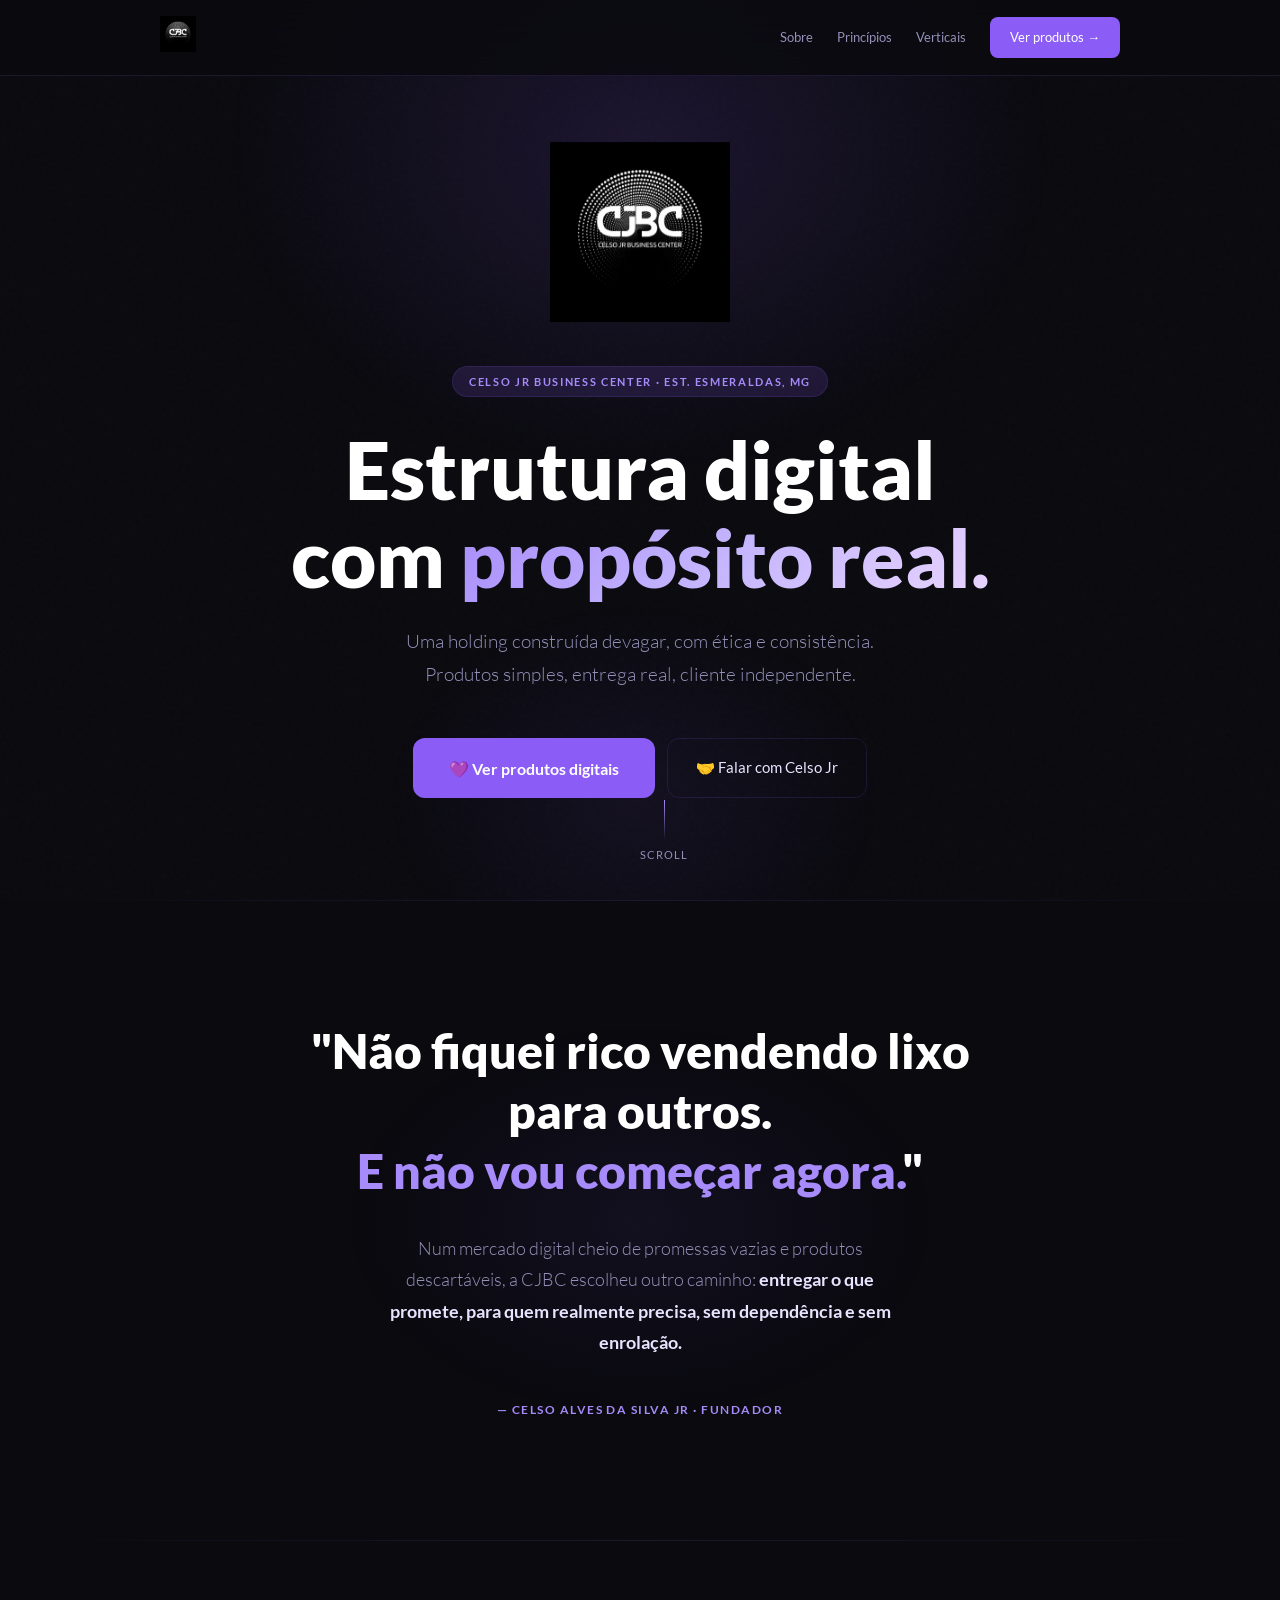
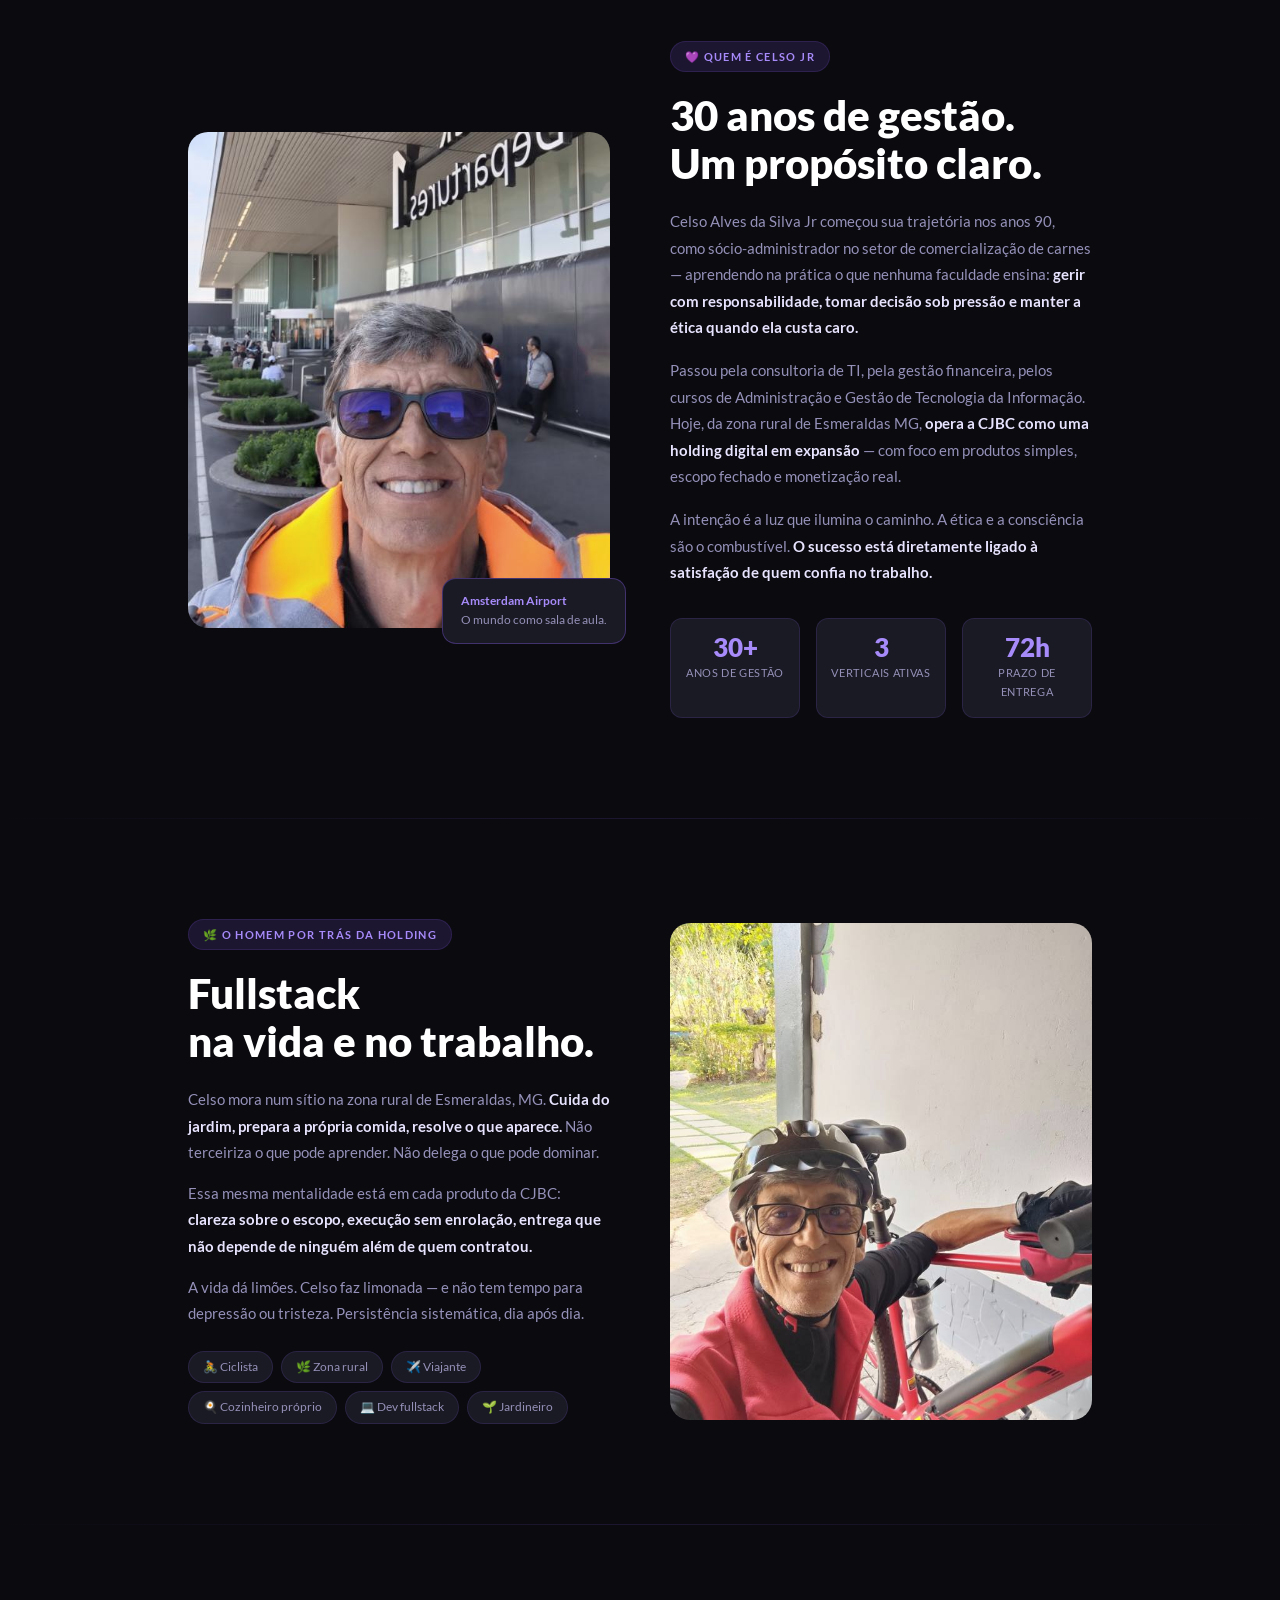
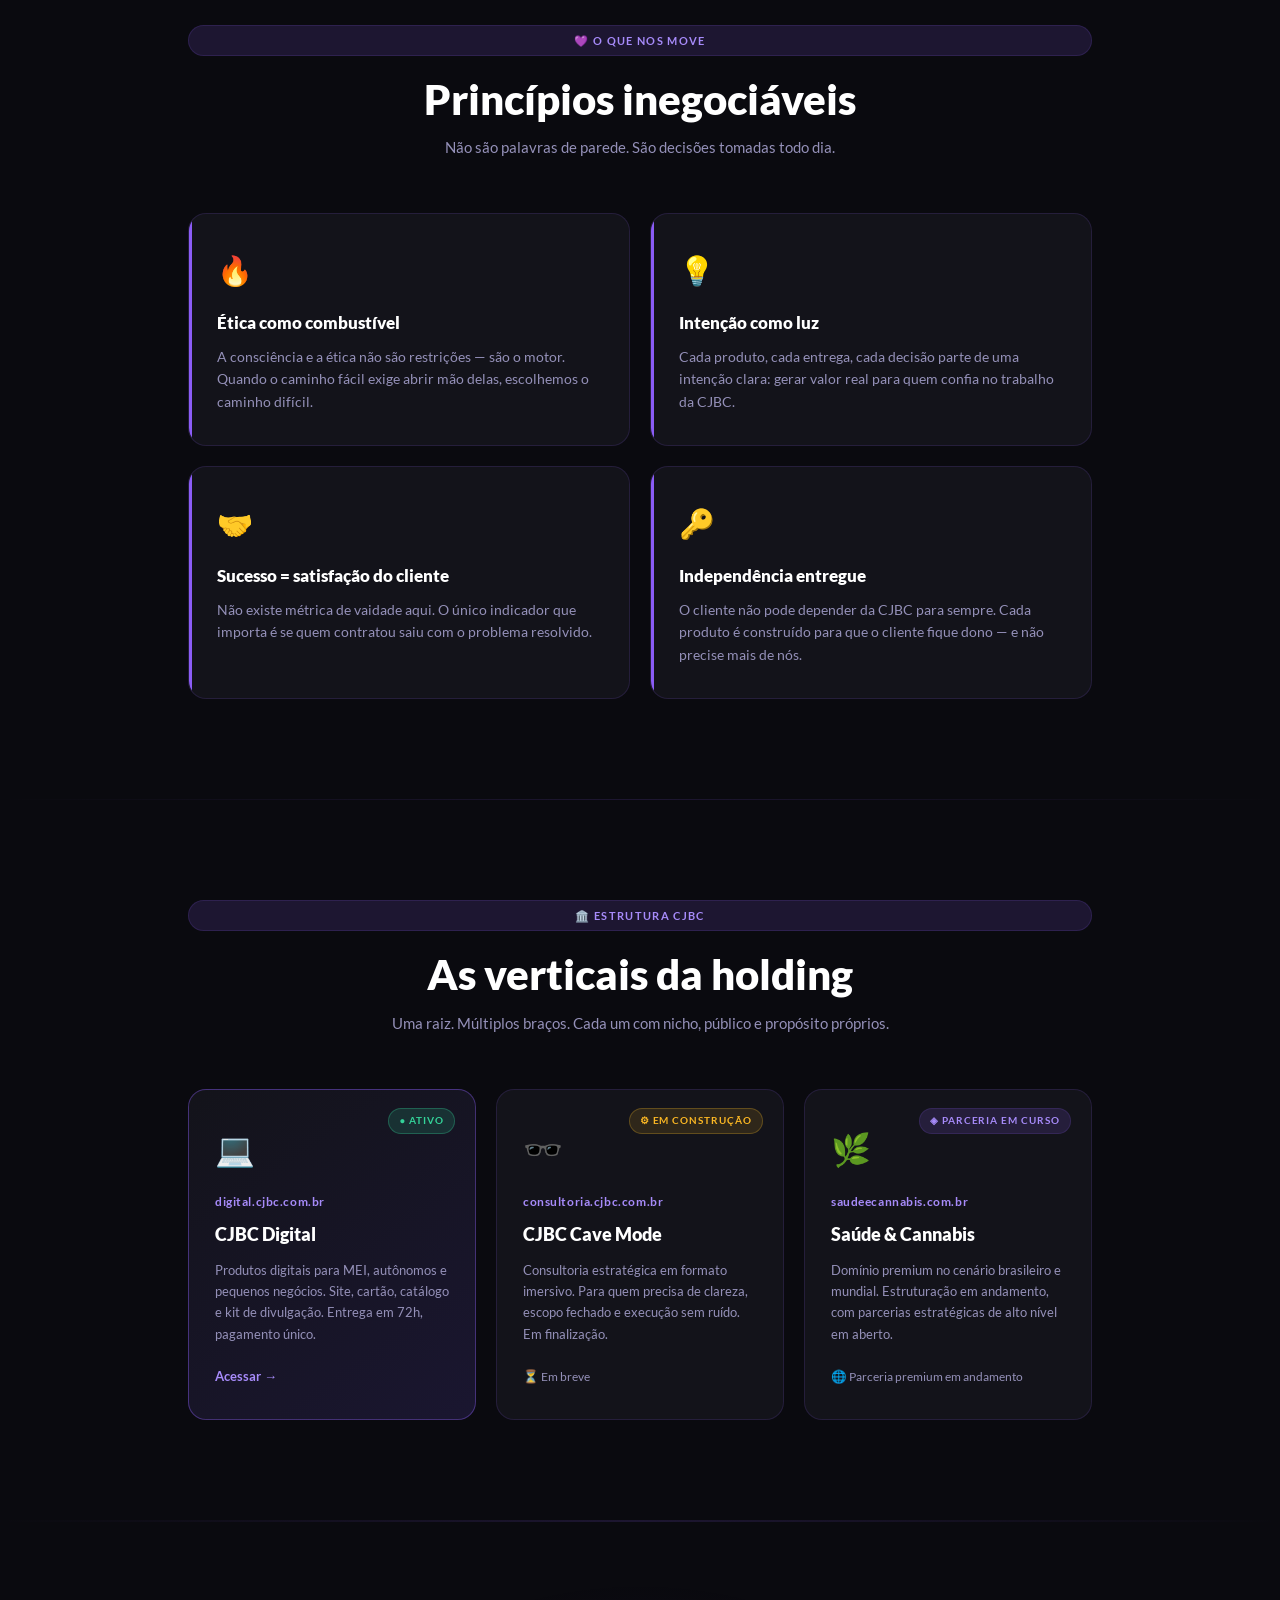
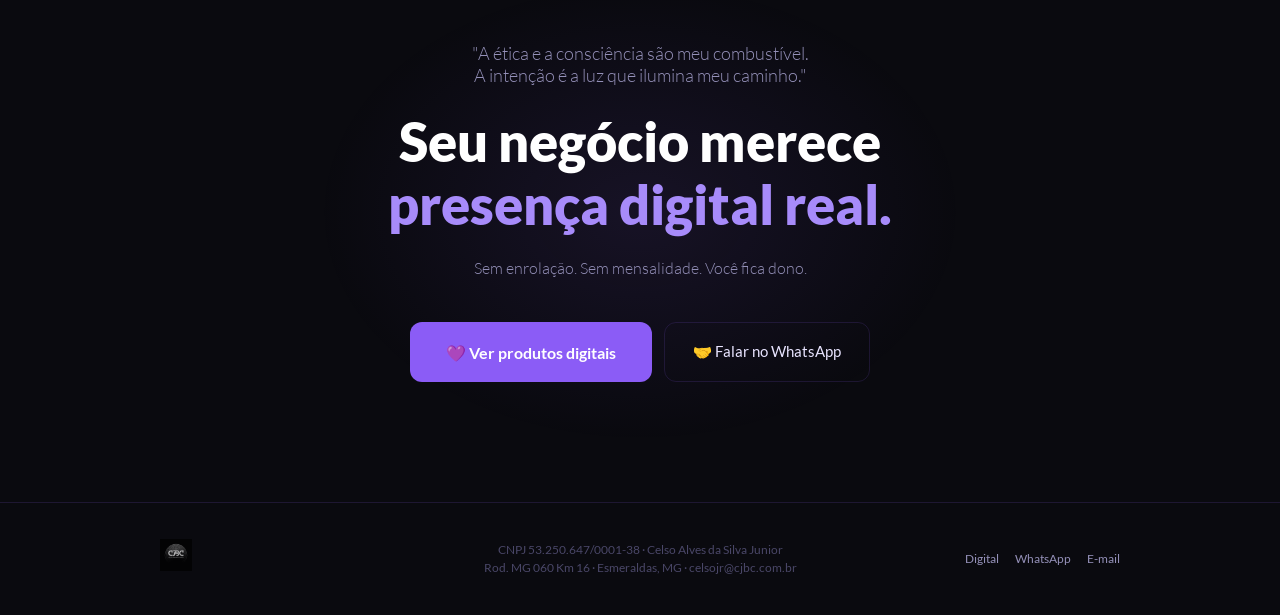
==== cjbc-institucional/index.html @ 446f94c6 "Add files via upload Pacote inicial CJBC Sites - Cloudflare Pages" ====
<!DOCTYPE html>
<html lang="pt-BR">
<head>
  <meta charset="UTF-8" />
  <meta name="viewport" content="width=device-width, initial-scale=1.0" />
  <title>CJBC | Celso Jr Business Center — Estrutura digital com propósito</title>
  <meta name="description" content="CJBC é uma holding digital fundada por Celso Alves da Silva Jr. Ética, clareza e entrega real. Zona rural de Esmeraldas, MG." />
  <style>
@font-face {
  font-family: 'Lato';
  font-style: normal;
  font-weight: 300;
  src: url('[data-uri]') format('woff2');
}
@font-face {
  font-family: 'Lato';
  font-style: normal;
  font-weight: 400;
  src: url('[data-uri]') format('woff2');
}
@font-face {
  font-family: 'Lato';
  font-style: normal;
  font-weight: 700;
  src: url('[data-uri]') format('woff2');
}
@font-face {
  font-family: 'Lato';
  font-style: normal;
  font-weight: 900;
  src: url('[data-uri]') format('woff2');
}


    *, *::before, *::after { box-sizing: border-box; margin: 0; padding: 0; }
    html { scroll-behavior: smooth; }
    body {
      font-family: 'Lato', sans-serif;
      background: #0A0A0F;
      color: #E8E4FF;
      overflow-x: hidden;
      line-height: 1.7;
    }

    :root {
      --purple: #8B5CF6;
      --purple-light: #A78BFA;
      --purple-dim: rgba(139,92,246,0.15);
      --purple-glow: rgba(139,92,246,0.3);
      --white: #FFFFFF;
      --off-white: #E8E4FF;
      --text-muted: #9490B8;
      --dark: #0A0A0F;
      --dark-2: #13131A;
      --dark-3: #1A1A24;
      --border: rgba(139,92,246,0.15);
    }

    .container { max-width: 960px; margin: 0 auto; padding: 0 28px; }
    a { text-decoration: none; color: inherit; }

    /* NOISE */
    body::before {
      content: ''; position: fixed; inset: 0;
      background-image: url("data:image/svg+xml,%3Csvg viewBox='0 0 256 256' xmlns='http://www.w3.org/2000/svg'%3E%3Cfilter id='n'%3E%3CfeTurbulence type='fractalNoise' baseFrequency='0.9' numOctaves='4' stitchTiles='stitch'/%3E%3C/filter%3E%3Crect width='100%25' height='100%25' filter='url(%23n)' opacity='0.035'/%3E%3C/svg%3E");
      pointer-events: none; z-index: 0; opacity: 0.6;
    }

    /* NAV */
    nav {
      position: fixed; top: 0; width: 100%; z-index: 100;
      background: rgba(10,10,15,0.82);
      backdrop-filter: blur(20px);
      border-bottom: 1px solid var(--border);
      padding: 16px 28px;
      transition: background 0.3s;
    }
    .nav-inner {
      max-width: 960px; margin: 0 auto;
      display: flex; align-items: center; justify-content: space-between;
    }
    .nav-logo img { height: 36px; width: auto; }
    .nav-links { display: flex; align-items: center; gap: 24px; }
    .nav-links a {
      font-size: 0.82rem; color: var(--text-muted);
      transition: color 0.2s; font-weight: 400;
    }
    .nav-links a:hover { color: var(--purple-light); }
    .nav-cta {
      background: var(--purple); color: #fff !important;
      font-size: 0.8rem; font-weight: 700;
      padding: 9px 20px; border-radius: 8px;
      transition: all 0.2s;
    }
    .nav-cta:hover { background: var(--purple-light) !important; transform: translateY(-1px); }
    @media(max-width:640px) {
      .nav-links a:not(.nav-cta) { display: none; }
    }

    /* ── HERO ── */
    .hero {
      min-height: 100vh;
      display: flex; flex-direction: column;
      align-items: center; justify-content: center;
      text-align: center;
      padding: 120px 28px 80px;
      position: relative; overflow: hidden;
    }
    .hero-glow-1 {
      position: absolute; top: -200px; left: 50%;
      transform: translateX(-50%);
      width: 900px; height: 700px;
      background: radial-gradient(ellipse, rgba(139,92,246,0.14) 0%, transparent 65%);
      pointer-events: none;
    }
    .hero-glow-2 {
      position: absolute; bottom: -100px; left: 30%;
      width: 500px; height: 400px;
      background: radial-gradient(ellipse, rgba(139,92,246,0.08) 0%, transparent 70%);
      pointer-events: none;
    }
    .hero-logo {
      width: min(180px, 40vw);
      margin-bottom: 44px;
      opacity: 0.95;
      animation: fadeUp 0.8s ease both;
    }
    .hero-kicker {
      display: inline-block;
      background: var(--purple-dim);
      border: 1px solid var(--border);
      color: var(--purple-light);
      font-size: 0.7rem; font-weight: 700;
      letter-spacing: 0.15em; text-transform: uppercase;
      padding: 5px 16px; border-radius: 100px;
      margin-bottom: 28px;
      animation: fadeUp 0.8s ease 0.1s both;
    }
    .hero h1 {
      font-size: clamp(2.6rem, 7vw, 5rem);
      font-weight: 900; color: var(--white);
      line-height: 1.1; margin-bottom: 24px;
      animation: fadeUp 0.8s ease 0.2s both;
    }
    .hero h1 em {
      font-style: normal;
      background: linear-gradient(135deg, var(--purple-light), #C4B5FD, #E9D5FF);
      -webkit-background-clip: text; -webkit-text-fill-color: transparent; background-clip: text;
    }
    .hero-sub {
      font-size: clamp(1rem, 2.5vw, 1.2rem);
      color: var(--text-muted); font-weight: 300;
      max-width: 520px; margin: 0 auto 48px;
      animation: fadeUp 0.8s ease 0.3s both;
    }
    .hero-cta-group {
      display: flex; gap: 12px; justify-content: center; flex-wrap: wrap;
      animation: fadeUp 0.8s ease 0.4s both;
    }
    .btn-hero {
      display: inline-flex; align-items: center; gap: 8px;
      background: var(--purple); color: #fff;
      font-family: 'Lato', sans-serif;
      font-size: 1rem; font-weight: 700;
      padding: 16px 36px; border-radius: 12px;
      transition: all 0.2s;
    }
    .btn-hero:hover { background: var(--purple-light); transform: translateY(-2px); box-shadow: 0 8px 30px var(--purple-glow); }
    .btn-ghost {
      display: inline-flex; align-items: center; gap: 8px;
      background: transparent; color: var(--off-white);
      font-size: 0.95rem; font-weight: 400;
      padding: 16px 28px; border-radius: 12px;
      border: 1px solid var(--border);
      transition: all 0.2s;
    }
    .btn-ghost:hover { border-color: var(--purple-light); color: var(--purple-light); }
    .scroll-hint {
      position: absolute; bottom: 36px; left: 50%;
      transform: translateX(-50%);
      display: flex; flex-direction: column; align-items: center; gap: 6px;
      font-size: 0.68rem; color: var(--text-muted);
      letter-spacing: 0.1em; text-transform: uppercase;
      animation: fadeUp 1s ease 0.8s both;
    }
    .scroll-line {
      width: 1px; height: 40px;
      background: linear-gradient(to bottom, var(--purple-light), transparent);
      animation: scrollPulse 2s ease-in-out infinite;
    }
    @keyframes scrollPulse {
      0%, 100% { opacity: 0.3; transform: scaleY(0.8); }
      50% { opacity: 1; transform: scaleY(1); }
    }

    /* DIVIDER */
    .divider {
      height: 1px;
      background: linear-gradient(to right, transparent, var(--border), transparent);
    }

    /* ── MANIFESTO ── */
    .manifesto-section {
      padding: 120px 28px;
      text-align: center;
      position: relative;
    }
    .manifesto-glow {
      position: absolute; top: 50%; left: 50%;
      transform: translate(-50%, -50%);
      width: 600px; height: 400px;
      background: radial-gradient(ellipse, rgba(139,92,246,0.07) 0%, transparent 70%);
      pointer-events: none;
    }
    .manifesto-quote {
      font-size: clamp(1.6rem, 4.5vw, 3rem);
      font-weight: 900; color: var(--white);
      line-height: 1.25; max-width: 760px; margin: 0 auto 32px;
    }
    .manifesto-quote .destaque {
      color: var(--purple-light);
    }
    .manifesto-sub {
      font-size: clamp(0.95rem, 2vw, 1.1rem);
      color: var(--text-muted); font-weight: 300;
      max-width: 540px; margin: 0 auto;
      line-height: 1.75;
    }
    .manifesto-assinatura {
      margin-top: 40px;
      font-size: 0.78rem;
      color: var(--purple-light);
      letter-spacing: 0.12em;
      text-transform: uppercase;
      font-weight: 700;
    }

    /* ── SOBRE ── */
    .sobre-section { padding: 100px 0; }
    .sobre-grid {
      display: grid;
      grid-template-columns: 1fr 1fr;
      gap: 60px;
      align-items: center;
    }
    @media(max-width: 700px) {
      .sobre-grid { grid-template-columns: 1fr; gap: 40px; }
    }
    .sobre-foto {
      position: relative;
    }
    .sobre-foto img {
      width: 100%;
      border-radius: 20px;
      display: block;
      object-fit: cover;
      aspect-ratio: 0.85;
      filter: grayscale(15%);
      transition: filter 0.4s;
    }
    .sobre-foto:hover img { filter: grayscale(0%); }
    .sobre-foto-badge {
      position: absolute;
      bottom: -16px; right: -16px;
      background: var(--dark-3);
      border: 1px solid rgba(139,92,246,0.35);
      border-radius: 14px;
      padding: 14px 18px;
      font-size: 0.75rem;
      color: var(--text-muted);
      line-height: 1.4;
    }
    .sobre-foto-badge strong { color: var(--purple-light); font-weight: 700; display: block; margin-bottom: 2px; }
    .sobre-texto { }
    .sobre-kicker {
      display: inline-block;
      background: var(--purple-dim);
      border: 1px solid var(--border);
      color: var(--purple-light);
      font-size: 0.7rem; font-weight: 700;
      letter-spacing: 0.12em; text-transform: uppercase;
      padding: 5px 14px; border-radius: 100px;
      margin-bottom: 20px;
    }
    .sobre-texto h2 {
      font-size: clamp(1.8rem, 4vw, 2.6rem);
      font-weight: 900; color: var(--white);
      line-height: 1.15; margin-bottom: 20px;
    }
    .sobre-texto p {
      font-size: 0.95rem; color: var(--text-muted);
      line-height: 1.75; margin-bottom: 16px;
    }
    .sobre-texto p strong { color: var(--off-white); font-weight: 700; }
    .sobre-stats {
      display: grid; grid-template-columns: repeat(3, 1fr);
      gap: 16px; margin-top: 32px;
    }
    .stat {
      background: var(--dark-3);
      border: 1px solid var(--border);
      border-radius: 12px;
      padding: 16px 12px;
      text-align: center;
    }
    .stat-val {
      font-family: 'Lato', sans-serif;
      font-size: 1.6rem; font-weight: 900;
      color: var(--purple-light); line-height: 1;
      margin-bottom: 4px;
    }
    .stat-label {
      font-size: 0.68rem; color: var(--text-muted);
      letter-spacing: 0.06em; text-transform: uppercase;
    }

    /* ── LIFESTYLE ── */
    .lifestyle-section { padding: 100px 0; }
    .lifestyle-grid {
      display: grid;
      grid-template-columns: 1fr 1fr;
      gap: 60px;
      align-items: center;
    }
    @media(max-width: 700px) {
      .lifestyle-grid { grid-template-columns: 1fr; gap: 40px; }
      .lifestyle-foto { order: -1; }
    }
    .lifestyle-texto .sobre-kicker { display: inline-block; }
    .lifestyle-texto h2 {
      font-size: clamp(1.8rem, 4vw, 2.6rem);
      font-weight: 900; color: var(--white);
      line-height: 1.15; margin-bottom: 20px;
    }
    .lifestyle-texto p {
      font-size: 0.95rem; color: var(--text-muted);
      line-height: 1.75; margin-bottom: 14px;
    }
    .lifestyle-texto p strong { color: var(--off-white); font-weight: 700; }
    .lifestyle-chips {
      display: flex; flex-wrap: wrap; gap: 8px; margin-top: 24px;
    }
    .chip {
      background: var(--dark-3);
      border: 1px solid var(--border);
      border-radius: 100px;
      font-size: 0.75rem; color: var(--text-muted);
      padding: 5px 14px;
    }
    .lifestyle-foto img {
      width: 100%; border-radius: 20px;
      object-fit: cover; aspect-ratio: 0.85;
      display: block;
      filter: grayscale(10%);
      transition: filter 0.4s;
    }
    .lifestyle-foto:hover img { filter: grayscale(0%); }

    /* ── PRINCIPIOS ── */
    .principios-section { padding: 100px 0; }
    .principios-section h2 {
      font-size: clamp(1.8rem, 4vw, 2.6rem);
      font-weight: 900; color: var(--white);
      text-align: center; margin-bottom: 12px; line-height: 1.15;
    }
    .principios-sub {
      text-align: center; color: var(--text-muted);
      font-size: 0.95rem; margin-bottom: 52px;
    }
    .principios-grid {
      display: grid; grid-template-columns: repeat(2, 1fr); gap: 20px;
    }
    @media(max-width:540px) { .principios-grid { grid-template-columns: 1fr; } }
    .principio {
      background: var(--dark-2);
      border: 1px solid var(--border);
      border-radius: 18px; padding: 32px 28px;
      position: relative; overflow: hidden;
      transition: border-color 0.25s, transform 0.25s;
    }
    .principio:hover {
      border-color: rgba(139,92,246,0.45);
      transform: translateY(-3px);
    }
    .principio::before {
      content: '';
      position: absolute; top: 0; left: 0;
      width: 3px; height: 100%;
      background: var(--purple);
    }
    .principio-icon { font-size: 1.8rem; margin-bottom: 14px; }
    .principio h3 {
      font-size: 1.05rem; font-weight: 900;
      color: var(--white); margin-bottom: 8px;
    }
    .principio p {
      font-size: 0.88rem; color: var(--text-muted); line-height: 1.6;
    }

    /* ── HOLDING ── */
    .holding-section { padding: 100px 0; }
    .holding-section h2 {
      font-size: clamp(1.8rem, 4vw, 2.6rem);
      font-weight: 900; color: var(--white);
      text-align: center; margin-bottom: 12px; line-height: 1.15;
    }
    .holding-sub {
      text-align: center; color: var(--text-muted);
      font-size: 0.95rem; margin-bottom: 52px;
    }
    .holding-grid {
      display: grid; grid-template-columns: repeat(3, 1fr); gap: 20px;
    }
    @media(max-width: 700px) { .holding-grid { grid-template-columns: 1fr; } }
    .braco {
      background: var(--dark-2);
      border: 1px solid var(--border);
      border-radius: 18px; padding: 32px 26px;
      display: flex; flex-direction: column;
      transition: border-color 0.25s, transform 0.25s;
      position: relative; overflow: hidden;
    }
    .braco:hover {
      transform: translateY(-4px);
    }
    .braco.ativo {
      border-color: rgba(139,92,246,0.4);
      background: linear-gradient(145deg, #13131A 0%, #1A1630 100%);
    }
    .braco.ativo:hover { border-color: rgba(139,92,246,0.7); }
    .braco-status {
      position: absolute; top: 18px; right: 20px;
      font-size: 0.6rem; font-weight: 700;
      letter-spacing: 0.1em; text-transform: uppercase;
      padding: 4px 10px; border-radius: 100px;
    }
    .status-ativo { background: rgba(52,211,153,0.15); color: #34D399; border: 1px solid rgba(52,211,153,0.3); }
    .status-construcao { background: rgba(251,191,36,0.12); color: #FBB724; border: 1px solid rgba(251,191,36,0.25); }
    .status-parceria { background: rgba(139,92,246,0.15); color: var(--purple-light); border: 1px solid var(--border); }
    .braco-icon { font-size: 2rem; margin-bottom: 16px; }
    .braco-url {
      font-size: 0.72rem; color: var(--purple-light);
      font-weight: 700; letter-spacing: 0.05em;
      margin-bottom: 8px;
    }
    .braco h3 {
      font-size: 1.1rem; font-weight: 900;
      color: var(--white); margin-bottom: 10px;
    }
    .braco p {
      font-size: 0.83rem; color: var(--text-muted);
      line-height: 1.6; flex: 1;
    }
    .braco-link {
      display: inline-flex; align-items: center; gap: 6px;
      margin-top: 20px;
      font-size: 0.82rem; font-weight: 700;
      color: var(--purple-light);
      transition: gap 0.2s;
    }
    .braco-link:hover { gap: 10px; }
    .braco-em-breve {
      display: inline-flex; align-items: center; gap: 6px;
      margin-top: 20px;
      font-size: 0.78rem; color: var(--text-muted);
    }



    /* ── CTA FINAL ── */
    .cta-section {
      padding: 120px 28px;
      text-align: center;
      position: relative;
    }
    .cta-glow {
      position: absolute; top: 50%; left: 50%;
      transform: translate(-50%, -50%);
      width: 700px; height: 500px;
      background: radial-gradient(ellipse, rgba(139,92,246,0.1) 0%, transparent 65%);
      pointer-events: none;
    }
    .cta-inner {
      position: relative; z-index: 1;
    }
    .cta-last-line {
      font-size: clamp(1.8rem, 5vw, 3.4rem);
      font-weight: 900; color: var(--white);
      line-height: 1.15; margin-bottom: 20px;
      max-width: 680px; margin-left: auto; margin-right: auto;
    }
    .cta-last-line em {
      font-style: normal; color: var(--purple-light);
    }
    .cta-last-sub {
      font-size: 1rem; color: var(--text-muted);
      margin-bottom: 40px; font-weight: 300;
    }

    /* FOOTER */
    footer {
      border-top: 1px solid var(--border);
      padding: 36px 28px;
    }
    .footer-inner {
      max-width: 960px; margin: 0 auto;
      display: grid; grid-template-columns: 1fr auto 1fr;
      align-items: center; gap: 20px;
    }
    @media(max-width:640px) {
      .footer-inner { grid-template-columns: 1fr; text-align: center; }
    }
    .footer-logo img { height: 32px; width: auto; opacity: 0.7; }
    .footer-center { text-align: center; }
    .footer-center p { font-size: 0.72rem; color: #4A4768; line-height: 1.6; }
    .footer-links {
      display: flex; gap: 16px; justify-content: flex-end; flex-wrap: wrap;
    }
    .footer-links a {
      font-size: 0.78rem; color: var(--text-muted);
      transition: color 0.2s;
    }
    .footer-links a:hover { color: var(--purple-light); }

    /* ANIMATIONS */
    @keyframes fadeUp {
      from { opacity: 0; transform: translateY(28px); }
      to   { opacity: 1; transform: translateY(0); }
    }

    /* SCROLL REVEAL */
    .reveal {
      opacity: 0; transform: translateY(32px);
      transition: opacity 0.7s ease, transform 0.7s ease;
    }
    .reveal.visible {
      opacity: 1; transform: translateY(0);
    }
    .reveal-delay-1 { transition-delay: 0.1s; }
    .reveal-delay-2 { transition-delay: 0.2s; }
    .reveal-delay-3 { transition-delay: 0.3s; }

    @media(max-width:600px) {
      .hero { padding: 100px 20px 70px; }
    }
  </style>
</head>
<body>

<!-- NAV -->
<nav>
  <div class="nav-inner">
    <div class="nav-logo">
      <img src="[data-uri]" alt="CJBC Logo" />
    </div>
    <div class="nav-links">
      <a href="#sobre">Sobre</a>
      <a href="#principios">Princípios</a>
      <a href="#holding">Verticais</a>
      <a class="nav-cta"
         href="https://digital.cjbc.com.br?utm_source=institucional&utm_medium=nav&utm_campaign=cjbc"
         target="_blank" rel="noopener">
        Ver produtos →
      </a>
    </div>
  </div>
</nav>

<!-- ── HERO ── -->
<section class="hero">
  <div class="hero-glow-1"></div>
  <div class="hero-glow-2"></div>
  <img class="hero-logo" src="[data-uri]" alt="CJBC" />
  <div class="hero-kicker">Celso Jr Business Center · Est. Esmeraldas, MG</div>
  <h1>Estrutura digital<br />com <em>propósito real.</em></h1>
  <p class="hero-sub">
    Uma holding construída devagar, com ética e consistência.
    Produtos simples, entrega real, cliente independente.
  </p>
  <div class="hero-cta-group">
    <a class="btn-hero"
       href="https://digital.cjbc.com.br?utm_source=institucional&utm_medium=hero&utm_campaign=cjbc"
       target="_blank" rel="noopener">
      💜 Ver produtos digitais
    </a>
    <a class="btn-ghost"
       href="https://wa.me/5531972219836?text=Ol%C3%A1%21+Vim+pelo+site+cjbc.com.br"
       target="_blank" rel="noopener">
      🤝 Falar com Celso Jr
    </a>
  </div>
  <div class="scroll-hint">
    <div class="scroll-line"></div>
    scroll
  </div>
</section>

<div class="divider"></div>

<!-- ── MANIFESTO ── -->
<section class="manifesto-section">
  <div class="manifesto-glow"></div>
  <div class="container">
    <div class="manifesto-quote reveal">
      "Não fiquei rico vendendo lixo para outros.<br />
      <span class="destaque">E não vou começar agora.</span>"
    </div>
    <p class="manifesto-sub reveal reveal-delay-1">
      Num mercado digital cheio de promessas vazias e produtos descartáveis,
      a CJBC escolheu outro caminho:
      <strong style="color:var(--off-white)">entregar o que promete, para quem realmente precisa,
      sem dependência e sem enrolação.</strong>
    </p>
    <div class="manifesto-assinatura reveal reveal-delay-2">
      — Celso Alves da Silva Jr · Fundador
    </div>
  </div>
</section>

<div class="divider"></div>

<!-- ── SOBRE ── -->
<section class="sobre-section" id="sobre">
  <div class="container">
    <div class="sobre-grid">
      <div class="sobre-foto reveal">
        <img src="[data-uri]" alt="Celso Jr — Aeroporto de Amsterdam" />
        <div class="sobre-foto-badge">
          <strong>Amsterdam Airport</strong>
          O mundo como sala de aula.
        </div>
      </div>
      <div class="sobre-texto">
        <div class="sobre-kicker reveal">💜 Quem é Celso Jr</div>
        <h2 class="reveal reveal-delay-1">30 anos de gestão.<br />Um propósito claro.</h2>
        <p class="reveal reveal-delay-1">
          Celso Alves da Silva Jr começou sua trajetória nos anos 90,
          como sócio-administrador no setor de comercialização de carnes —
          aprendendo na prática o que nenhuma faculdade ensina:
          <strong>gerir com responsabilidade, tomar decisão sob pressão e
          manter a ética quando ela custa caro.</strong>
        </p>
        <p class="reveal reveal-delay-2">
          Passou pela consultoria de TI, pela gestão financeira, pelos cursos de
          Administração e Gestão de Tecnologia da Informação.
          Hoje, da zona rural de Esmeraldas MG,
          <strong>opera a CJBC como uma holding digital em expansão</strong> —
          com foco em produtos simples, escopo fechado e monetização real.
        </p>
        <p class="reveal reveal-delay-2">
          A intenção é a luz que ilumina o caminho.
          A ética e a consciência são o combustível.
          <strong>O sucesso está diretamente ligado à satisfação de quem confia no trabalho.</strong>
        </p>
        <div class="sobre-stats reveal reveal-delay-3">
          <div class="stat">
            <div class="stat-val">30+</div>
            <div class="stat-label">Anos de gestão</div>
          </div>
          <div class="stat">
            <div class="stat-val">3</div>
            <div class="stat-label">Verticais ativas</div>
          </div>
          <div class="stat">
            <div class="stat-val">72h</div>
            <div class="stat-label">Prazo de entrega</div>
          </div>
        </div>
      </div>
    </div>
  </div>
</section>

<div class="divider"></div>

<!-- ── LIFESTYLE ── -->
<section class="lifestyle-section">
  <div class="container">
    <div class="lifestyle-grid">
      <div class="lifestyle-texto">
        <div class="sobre-kicker reveal">🌿 O homem por trás da holding</div>
        <h2 class="reveal reveal-delay-1">Fullstack<br />na vida e no trabalho.</h2>
        <p class="reveal reveal-delay-1">
          Celso mora num sítio na zona rural de Esmeraldas, MG.
          <strong>Cuida do jardim, prepara a própria comida, resolve o que aparece.</strong>
          Não terceiriza o que pode aprender. Não delega o que pode dominar.
        </p>
        <p class="reveal reveal-delay-2">
          Essa mesma mentalidade está em cada produto da CJBC:
          <strong>clareza sobre o escopo, execução sem enrolação,
          entrega que não depende de ninguém além de quem contratou.</strong>
        </p>
        <p class="reveal reveal-delay-2">
          A vida dá limões. Celso faz limonada —
          e não tem tempo para depressão ou tristeza.
          Persistência sistemática, dia após dia.
        </p>
        <div class="lifestyle-chips reveal reveal-delay-3">
          <span class="chip">🚴 Ciclista</span>
          <span class="chip">🌿 Zona rural</span>
          <span class="chip">✈️ Viajante</span>
          <span class="chip">🍳 Cozinheiro próprio</span>
          <span class="chip">💻 Dev fullstack</span>
          <span class="chip">🌱 Jardineiro</span>
        </div>
      </div>
      <div class="lifestyle-foto reveal reveal-delay-1">
        <img src="[data-uri]" alt="Celso Jr — bike ride no sítio" />
      </div>
    </div>
  </div>
</section>

<div class="divider"></div>

<!-- ── PRINCÍPIOS ── -->
<section class="principios-section" id="principios">
  <div class="container">
    <div class="sobre-kicker reveal" style="display:block;text-align:center">💜 O que nos move</div>
    <h2 class="reveal reveal-delay-1">Princípios inegociáveis</h2>
    <p class="principios-sub reveal reveal-delay-1">Não são palavras de parede. São decisões tomadas todo dia.</p>
    <div class="principios-grid">
      <div class="principio reveal">
        <div class="principio-icon">🔥</div>
        <h3>Ética como combustível</h3>
        <p>A consciência e a ética não são restrições — são o motor. Quando o caminho fácil exige abrir mão delas, escolhemos o caminho difícil.</p>
      </div>
      <div class="principio reveal reveal-delay-1">
        <div class="principio-icon">💡</div>
        <h3>Intenção como luz</h3>
        <p>Cada produto, cada entrega, cada decisão parte de uma intenção clara: gerar valor real para quem confia no trabalho da CJBC.</p>
      </div>
      <div class="principio reveal reveal-delay-2">
        <div class="principio-icon">🤝</div>
        <h3>Sucesso = satisfação do cliente</h3>
        <p>Não existe métrica de vaidade aqui. O único indicador que importa é se quem contratou saiu com o problema resolvido.</p>
      </div>
      <div class="principio reveal reveal-delay-3">
        <div class="principio-icon">🔑</div>
        <h3>Independência entregue</h3>
        <p>O cliente não pode depender da CJBC para sempre. Cada produto é construído para que o cliente fique dono — e não precise mais de nós.</p>
      </div>
    </div>
  </div>
</section>

<div class="divider"></div>

<!-- ── HOLDING ── -->
<section class="holding-section" id="holding">
  <div class="container">
    <div class="sobre-kicker reveal" style="display:block;text-align:center">🏛️ Estrutura CJBC</div>
    <h2 class="reveal reveal-delay-1">As verticais da holding</h2>
    <p class="holding-sub reveal reveal-delay-1">Uma raiz. Múltiplos braços. Cada um com nicho, público e propósito próprios.</p>
    <div class="holding-grid">

      <div class="braco ativo reveal">
        <span class="braco-status status-ativo">● Ativo</span>
        <div class="braco-icon">💻</div>
        <div class="braco-url">digital.cjbc.com.br</div>
        <h3>CJBC Digital</h3>
        <p>Produtos digitais para MEI, autônomos e pequenos negócios. Site, cartão, catálogo e kit de divulgação. Entrega em 72h, pagamento único.</p>
        <a class="braco-link"
           href="https://digital.cjbc.com.br"
           target="_blank" rel="noopener">
          Acessar →
        </a>
      </div>

      <div class="braco reveal reveal-delay-1">
        <span class="braco-status status-construcao">⚙ Em construção</span>
        <div class="braco-icon">🕶️</div>
        <div class="braco-url">consultoria.cjbc.com.br</div>
        <h3>CJBC Cave Mode</h3>
        <p>Consultoria estratégica em formato imersivo. Para quem precisa de clareza, escopo fechado e execução sem ruído. Em finalização.</p>
        <div class="braco-em-breve">⏳ Em breve</div>
      </div>

      <div class="braco reveal reveal-delay-2">
        <span class="braco-status status-parceria">◈ Parceria em curso</span>
        <div class="braco-icon">🌿</div>
        <div class="braco-url">saudeecannabis.com.br</div>
        <h3>Saúde & Cannabis</h3>
        <p>Domínio premium no cenário brasileiro e mundial. Estruturação em andamento, com parcerias estratégicas de alto nível em aberto.</p>
        <div class="braco-em-breve">🌐 Parceria premium em andamento</div>
      </div>

    </div>
  </div>
</section>

<div class="divider"></div>

<div class="divider"></div>

<!-- ── CTA FINAL ── -->
<section class="cta-section">
  <div class="cta-glow"></div>
  <div class="cta-inner container">
    <div class="manifesto-quote reveal" style="font-size:clamp(1rem,1.8vw,1.1rem);color:var(--text-muted);font-weight:300;margin-bottom:24px;max-width:500px;margin-left:auto;margin-right:auto;">
      "A ética e a consciência são meu combustível.<br />A intenção é a luz que ilumina meu caminho."
    </div>
    <div class="cta-last-line reveal reveal-delay-1">
      Seu negócio merece<br /><em>presença digital real.</em>
    </div>
    <p class="cta-last-sub reveal reveal-delay-2">Sem enrolação. Sem mensalidade. Você fica dono.</p>
    <div class="hero-cta-group reveal reveal-delay-2">
      <a class="btn-hero"
         href="https://digital.cjbc.com.br?utm_source=institucional&utm_medium=cta-final&utm_campaign=cjbc"
         target="_blank" rel="noopener">
        💜 Ver produtos digitais
      </a>
      <a class="btn-ghost"
         href="https://wa.me/5531972219836?text=Ol%C3%A1%2C+Celso%21+Vi+o+site+cjbc.com.br+e+quero+conversar."
         target="_blank" rel="noopener">
        🤝 Falar no WhatsApp
      </a>
    </div>
  </div>
</section>

<!-- FOOTER -->
<footer>
  <div class="footer-inner">
    <div class="footer-logo">
      <img src="[data-uri]" alt="CJBC" />
    </div>
    <div class="footer-center">
      <p>CNPJ 53.250.647/0001-38 · Celso Alves da Silva Junior<br />
      Rod. MG 060 Km 16 · Esmeraldas, MG · celsojr@cjbc.com.br</p>
    </div>
    <div class="footer-links">
      <a href="https://digital.cjbc.com.br" target="_blank" rel="noopener">Digital</a>
      <a href="https://wa.me/5531972219836" target="_blank" rel="noopener">WhatsApp</a>
      <a href="mailto:celsojr@cjbc.com.br">E-mail</a>
    </div>
  </div>
</footer>

<script>
  // Scroll reveal
  const reveals = document.querySelectorAll('.reveal');
  const observer = new IntersectionObserver((entries) => {
    entries.forEach(e => {
      if (e.isIntersecting) {
        e.target.classList.add('visible');
        observer.unobserve(e.target);
      }
    });
  }, { threshold: 0.12 });
  reveals.forEach(el => observer.observe(el));
</script>

</body>
</html>
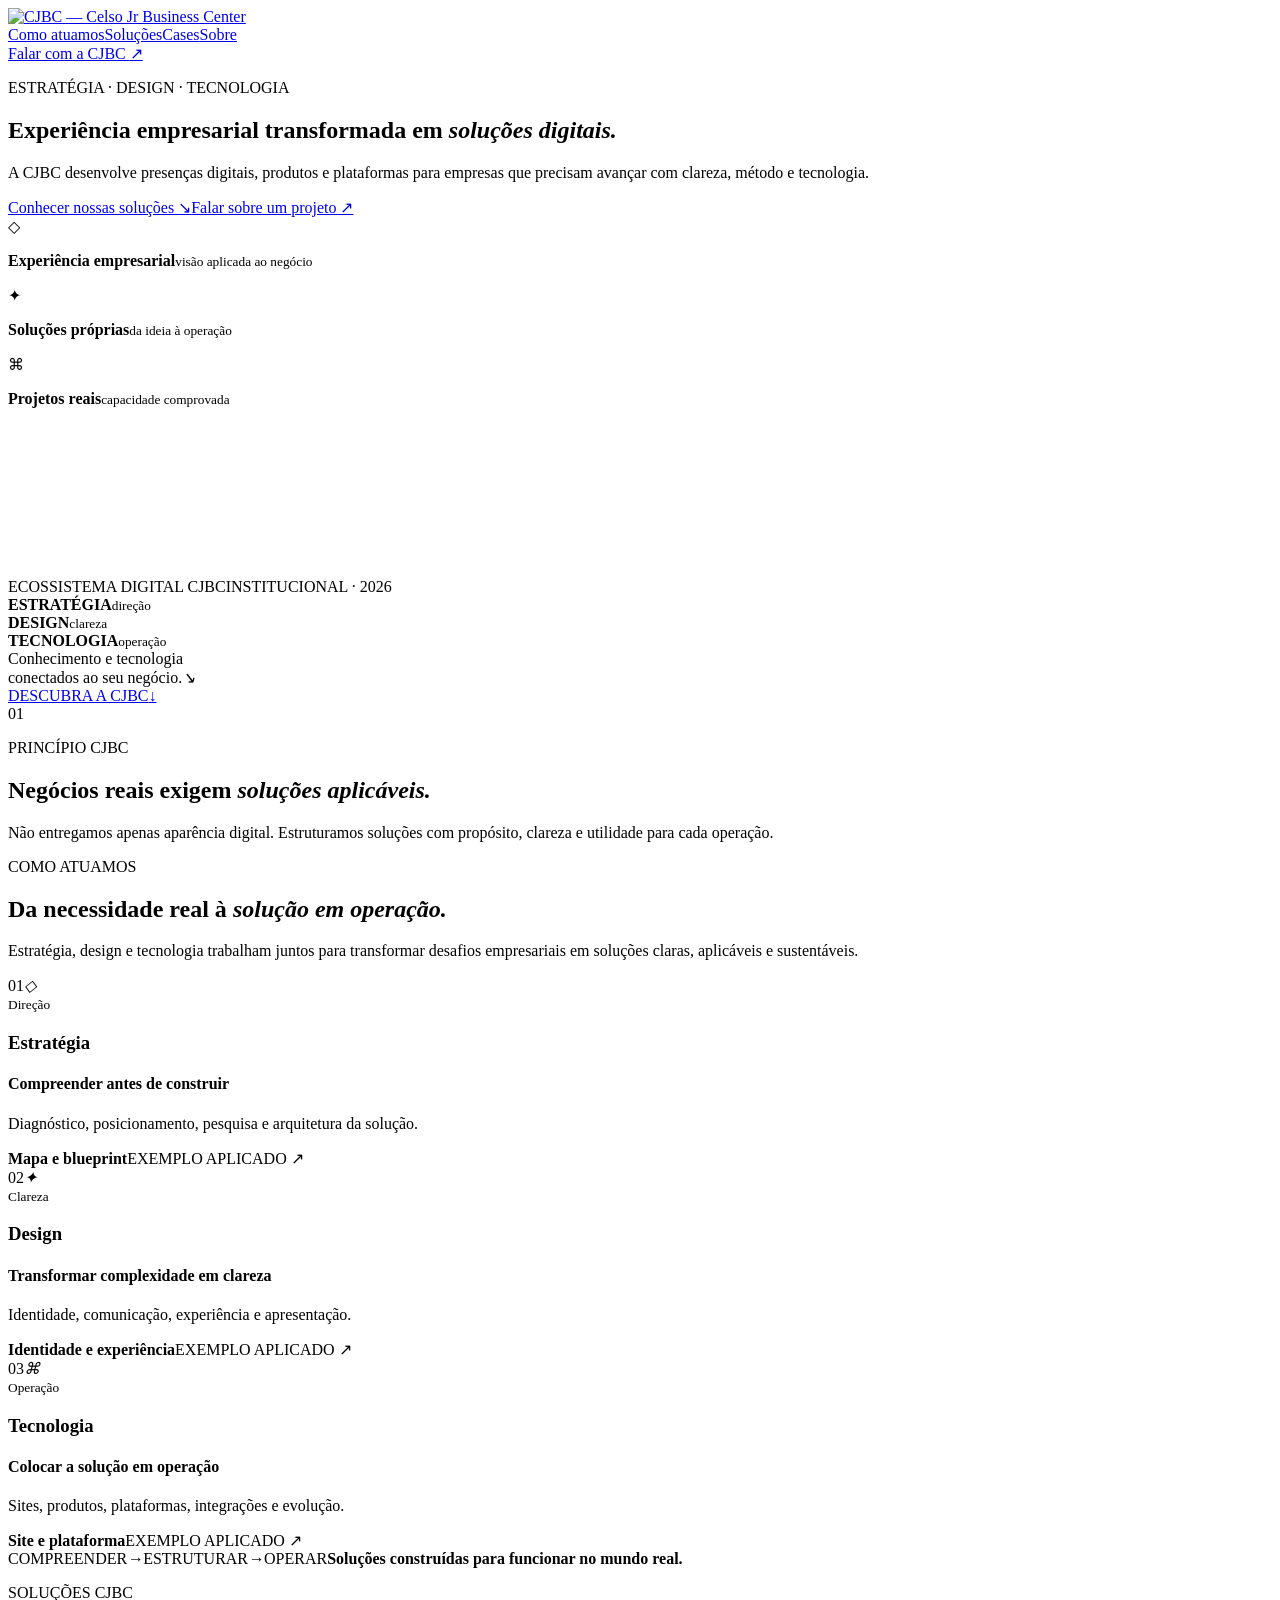
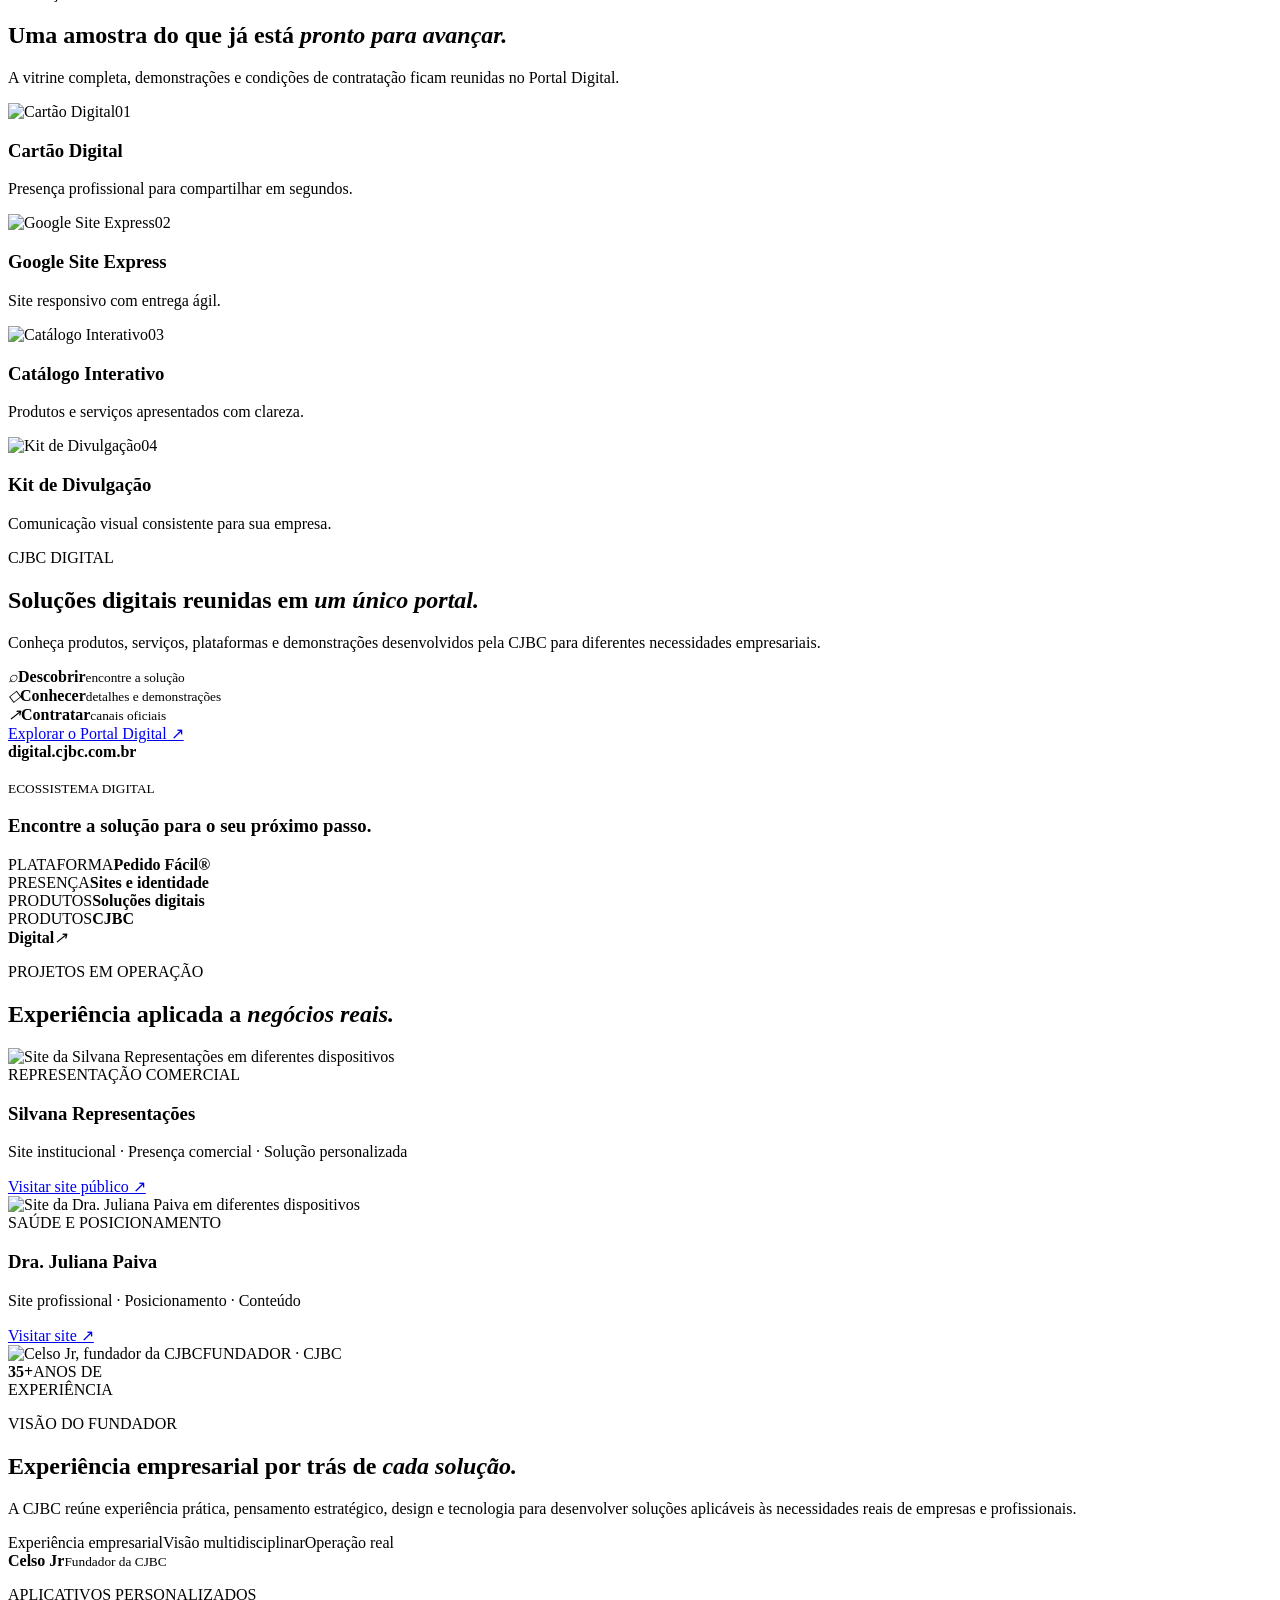
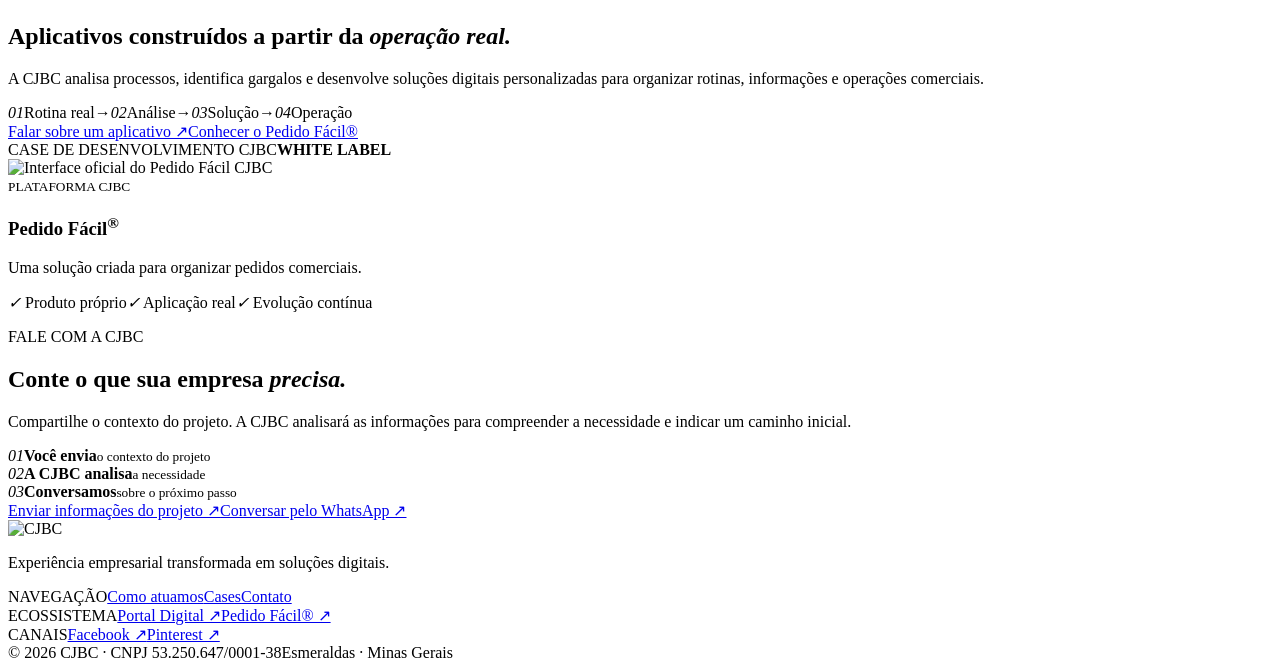
==== commit bb3187ed: "Home institucional V6 para validação" ====
--- a/cjbc-institucional/index.html
+++ b/cjbc-institucional/index.html
@@ -1,855 +1,31 @@
-<!DOCTYPE html>
+<!doctype html>
 <html lang="pt-BR">
 <head>
-  <meta charset="UTF-8" />
-  <meta name="viewport" content="width=device-width, initial-scale=1.0" />
-  <title>CJBC | Celso Jr Business Center — Estrutura digital com propósito</title>
-  <meta name="description" content="CJBC é uma holding digital fundada por Celso Alves da Silva Jr. Ética, clareza e entrega real. Zona rural de Esmeraldas, MG." />
-  <style>
-@font-face {
-  font-family: 'Lato';
-  font-style: normal;
-  font-weight: 300;
-  src: url('[data-uri]') format('woff2');
-}
-@font-face {
-  font-family: 'Lato';
-  font-style: normal;
-  font-weight: 400;
-  src: url('[data-uri]') format('woff2');
-}
-@font-face {
-  font-family: 'Lato';
-  font-style: normal;
-  font-weight: 700;
-  src: url('[data-uri]') format('woff2');
-}
-@font-face {
-  font-family: 'Lato';
-  font-style: normal;
-  font-weight: 900;
-  src: url('[data-uri]') format('woff2');
-}
-
-
-    *, *::before, *::after { box-sizing: border-box; margin: 0; padding: 0; }
-    html { scroll-behavior: smooth; }
-    body {
-      font-family: 'Lato', sans-serif;
-      background: #0A0A0F;
-      color: #E8E4FF;
-      overflow-x: hidden;
-      line-height: 1.7;
-    }
-
-    :root {
-      --purple: #8B5CF6;
-      --purple-light: #A78BFA;
-      --purple-dim: rgba(139,92,246,0.15);
-      --purple-glow: rgba(139,92,246,0.3);
-      --white: #FFFFFF;
-      --off-white: #E8E4FF;
-      --text-muted: #9490B8;
-      --dark: #0A0A0F;
-      --dark-2: #13131A;
-      --dark-3: #1A1A24;
-      --border: rgba(139,92,246,0.15);
-    }
-
-    .container { max-width: 960px; margin: 0 auto; padding: 0 28px; }
-    a { text-decoration: none; color: inherit; }
-
-    /* NOISE */
-    body::before {
-      content: ''; position: fixed; inset: 0;
-      background-image: url("data:image/svg+xml,%3Csvg viewBox='0 0 256 256' xmlns='http://www.w3.org/2000/svg'%3E%3Cfilter id='n'%3E%3CfeTurbulence type='fractalNoise' baseFrequency='0.9' numOctaves='4' stitchTiles='stitch'/%3E%3C/filter%3E%3Crect width='100%25' height='100%25' filter='url(%23n)' opacity='0.035'/%3E%3C/svg%3E");
-      pointer-events: none; z-index: 0; opacity: 0.6;
-    }
-
-    /* NAV */
-    nav {
-      position: fixed; top: 0; width: 100%; z-index: 100;
-      background: rgba(10,10,15,0.82);
-      backdrop-filter: blur(20px);
-      border-bottom: 1px solid var(--border);
-      padding: 16px 28px;
-      transition: background 0.3s;
-    }
-    .nav-inner {
-      max-width: 960px; margin: 0 auto;
-      display: flex; align-items: center; justify-content: space-between;
-    }
-    .nav-logo img { height: 36px; width: auto; }
-    .nav-links { display: flex; align-items: center; gap: 24px; }
-    .nav-links a {
-      font-size: 0.82rem; color: var(--text-muted);
-      transition: color 0.2s; font-weight: 400;
-    }
-    .nav-links a:hover { color: var(--purple-light); }
-    .nav-cta {
-      background: var(--purple); color: #fff !important;
-      font-size: 0.8rem; font-weight: 700;
-      padding: 9px 20px; border-radius: 8px;
-      transition: all 0.2s;
-    }
-    .nav-cta:hover { background: var(--purple-light) !important; transform: translateY(-1px); }
-    @media(max-width:640px) {
-      .nav-links a:not(.nav-cta) { display: none; }
-    }
-
-    /* ── HERO ── */
-    .hero {
-      min-height: 100vh;
-      display: flex; flex-direction: column;
-      align-items: center; justify-content: center;
-      text-align: center;
-      padding: 120px 28px 80px;
-      position: relative; overflow: hidden;
-    }
-    .hero-glow-1 {
-      position: absolute; top: -200px; left: 50%;
-      transform: translateX(-50%);
-      width: 900px; height: 700px;
-      background: radial-gradient(ellipse, rgba(139,92,246,0.14) 0%, transparent 65%);
-      pointer-events: none;
-    }
-    .hero-glow-2 {
-      position: absolute; bottom: -100px; left: 30%;
-      width: 500px; height: 400px;
-      background: radial-gradient(ellipse, rgba(139,92,246,0.08) 0%, transparent 70%);
-      pointer-events: none;
-    }
-    .hero-logo {
-      width: min(180px, 40vw);
-      margin-bottom: 44px;
-      opacity: 0.95;
-      animation: fadeUp 0.8s ease both;
-    }
-    .hero-kicker {
-      display: inline-block;
-      background: var(--purple-dim);
-      border: 1px solid var(--border);
-      color: var(--purple-light);
-      font-size: 0.7rem; font-weight: 700;
-      letter-spacing: 0.15em; text-transform: uppercase;
-      padding: 5px 16px; border-radius: 100px;
-      margin-bottom: 28px;
-      animation: fadeUp 0.8s ease 0.1s both;
-    }
-    .hero h1 {
-      font-size: clamp(2.6rem, 7vw, 5rem);
-      font-weight: 900; color: var(--white);
-      line-height: 1.1; margin-bottom: 24px;
-      animation: fadeUp 0.8s ease 0.2s both;
-    }
-    .hero h1 em {
-      font-style: normal;
-      background: linear-gradient(135deg, var(--purple-light), #C4B5FD, #E9D5FF);
-      -webkit-background-clip: text; -webkit-text-fill-color: transparent; background-clip: text;
-    }
-    .hero-sub {
-      font-size: clamp(1rem, 2.5vw, 1.2rem);
-      color: var(--text-muted); font-weight: 300;
-      max-width: 520px; margin: 0 auto 48px;
-      animation: fadeUp 0.8s ease 0.3s both;
-    }
-    .hero-cta-group {
-      display: flex; gap: 12px; justify-content: center; flex-wrap: wrap;
-      animation: fadeUp 0.8s ease 0.4s both;
-    }
-    .btn-hero {
-      display: inline-flex; align-items: center; gap: 8px;
-      background: var(--purple); color: #fff;
-      font-family: 'Lato', sans-serif;
-      font-size: 1rem; font-weight: 700;
-      padding: 16px 36px; border-radius: 12px;
-      transition: all 0.2s;
-    }
-    .btn-hero:hover { background: var(--purple-light); transform: translateY(-2px); box-shadow: 0 8px 30px var(--purple-glow); }
-    .btn-ghost {
-      display: inline-flex; align-items: center; gap: 8px;
-      background: transparent; color: var(--off-white);
-      font-size: 0.95rem; font-weight: 400;
-      padding: 16px 28px; border-radius: 12px;
-      border: 1px solid var(--border);
-      transition: all 0.2s;
-    }
-    .btn-ghost:hover { border-color: var(--purple-light); color: var(--purple-light); }
-    .scroll-hint {
-      position: absolute; bottom: 36px; left: 50%;
-      transform: translateX(-50%);
-      display: flex; flex-direction: column; align-items: center; gap: 6px;
-      font-size: 0.68rem; color: var(--text-muted);
-      letter-spacing: 0.1em; text-transform: uppercase;
-      animation: fadeUp 1s ease 0.8s both;
-    }
-    .scroll-line {
-      width: 1px; height: 40px;
-      background: linear-gradient(to bottom, var(--purple-light), transparent);
-      animation: scrollPulse 2s ease-in-out infinite;
-    }
-    @keyframes scrollPulse {
-      0%, 100% { opacity: 0.3; transform: scaleY(0.8); }
-      50% { opacity: 1; transform: scaleY(1); }
-    }
-
-    /* DIVIDER */
-    .divider {
-      height: 1px;
-      background: linear-gradient(to right, transparent, var(--border), transparent);
-    }
-
-    /* ── MANIFESTO ── */
-    .manifesto-section {
-      padding: 120px 28px;
-      text-align: center;
-      position: relative;
-    }
-    .manifesto-glow {
-      position: absolute; top: 50%; left: 50%;
-      transform: translate(-50%, -50%);
-      width: 600px; height: 400px;
-      background: radial-gradient(ellipse, rgba(139,92,246,0.07) 0%, transparent 70%);
-      pointer-events: none;
-    }
-    .manifesto-quote {
-      font-size: clamp(1.6rem, 4.5vw, 3rem);
-      font-weight: 900; color: var(--white);
-      line-height: 1.25; max-width: 760px; margin: 0 auto 32px;
-    }
-    .manifesto-quote .destaque {
-      color: var(--purple-light);
-    }
-    .manifesto-sub {
-      font-size: clamp(0.95rem, 2vw, 1.1rem);
-      color: var(--text-muted); font-weight: 300;
-      max-width: 540px; margin: 0 auto;
-      line-height: 1.75;
-    }
-    .manifesto-assinatura {
-      margin-top: 40px;
-      font-size: 0.78rem;
-      color: var(--purple-light);
-      letter-spacing: 0.12em;
-      text-transform: uppercase;
-      font-weight: 700;
-    }
-
-    /* ── SOBRE ── */
-    .sobre-section { padding: 100px 0; }
-    .sobre-grid {
-      display: grid;
-      grid-template-columns: 1fr 1fr;
-      gap: 60px;
-      align-items: center;
-    }
-    @media(max-width: 700px) {
-      .sobre-grid { grid-template-columns: 1fr; gap: 40px; }
-    }
-    .sobre-foto {
-      position: relative;
-    }
-    .sobre-foto img {
-      width: 100%;
-      border-radius: 20px;
-      display: block;
-      object-fit: cover;
-      aspect-ratio: 0.85;
-      filter: grayscale(15%);
-      transition: filter 0.4s;
-    }
-    .sobre-foto:hover img { filter: grayscale(0%); }
-    .sobre-foto-badge {
-      position: absolute;
-      bottom: -16px; right: -16px;
-      background: var(--dark-3);
-      border: 1px solid rgba(139,92,246,0.35);
-      border-radius: 14px;
-      padding: 14px 18px;
-      font-size: 0.75rem;
-      color: var(--text-muted);
-      line-height: 1.4;
-    }
-    .sobre-foto-badge strong { color: var(--purple-light); font-weight: 700; display: block; margin-bottom: 2px; }
-    .sobre-texto { }
-    .sobre-kicker {
-      display: inline-block;
-      background: var(--purple-dim);
-      border: 1px solid var(--border);
-      color: var(--purple-light);
-      font-size: 0.7rem; font-weight: 700;
-      letter-spacing: 0.12em; text-transform: uppercase;
-      padding: 5px 14px; border-radius: 100px;
-      margin-bottom: 20px;
-    }
-    .sobre-texto h2 {
-      font-size: clamp(1.8rem, 4vw, 2.6rem);
-      font-weight: 900; color: var(--white);
-      line-height: 1.15; margin-bottom: 20px;
-    }
-    .sobre-texto p {
-      font-size: 0.95rem; color: var(--text-muted);
-      line-height: 1.75; margin-bottom: 16px;
-    }
-    .sobre-texto p strong { color: var(--off-white); font-weight: 700; }
-    .sobre-stats {
-      display: grid; grid-template-columns: repeat(3, 1fr);
-      gap: 16px; margin-top: 32px;
-    }
-    .stat {
-      background: var(--dark-3);
-      border: 1px solid var(--border);
-      border-radius: 12px;
-      padding: 16px 12px;
-      text-align: center;
-    }
-    .stat-val {
-      font-family: 'Lato', sans-serif;
-      font-size: 1.6rem; font-weight: 900;
-      color: var(--purple-light); line-height: 1;
-      margin-bottom: 4px;
-    }
-    .stat-label {
-      font-size: 0.68rem; color: var(--text-muted);
-      letter-spacing: 0.06em; text-transform: uppercase;
-    }
-
-    /* ── LIFESTYLE ── */
-    .lifestyle-section { padding: 100px 0; }
-    .lifestyle-grid {
-      display: grid;
-      grid-template-columns: 1fr 1fr;
-      gap: 60px;
-      align-items: center;
-    }
-    @media(max-width: 700px) {
-      .lifestyle-grid { grid-template-columns: 1fr; gap: 40px; }
-      .lifestyle-foto { order: -1; }
-    }
-    .lifestyle-texto .sobre-kicker { display: inline-block; }
-    .lifestyle-texto h2 {
-      font-size: clamp(1.8rem, 4vw, 2.6rem);
-      font-weight: 900; color: var(--white);
-      line-height: 1.15; margin-bottom: 20px;
-    }
-    .lifestyle-texto p {
-      font-size: 0.95rem; color: var(--text-muted);
-      line-height: 1.75; margin-bottom: 14px;
-    }
-    .lifestyle-texto p strong { color: var(--off-white); font-weight: 700; }
-    .lifestyle-chips {
-      display: flex; flex-wrap: wrap; gap: 8px; margin-top: 24px;
-    }
-    .chip {
-      background: var(--dark-3);
-      border: 1px solid var(--border);
-      border-radius: 100px;
-      font-size: 0.75rem; color: var(--text-muted);
-      padding: 5px 14px;
-    }
-    .lifestyle-foto img {
-      width: 100%; border-radius: 20px;
-      object-fit: cover; aspect-ratio: 0.85;
-      display: block;
-      filter: grayscale(10%);
-      transition: filter 0.4s;
-    }
-    .lifestyle-foto:hover img { filter: grayscale(0%); }
-
-    /* ── PRINCIPIOS ── */
-    .principios-section { padding: 100px 0; }
-    .principios-section h2 {
-      font-size: clamp(1.8rem, 4vw, 2.6rem);
-      font-weight: 900; color: var(--white);
-      text-align: center; margin-bottom: 12px; line-height: 1.15;
-    }
-    .principios-sub {
-      text-align: center; color: var(--text-muted);
-      font-size: 0.95rem; margin-bottom: 52px;
-    }
-    .principios-grid {
-      display: grid; grid-template-columns: repeat(2, 1fr); gap: 20px;
-    }
-    @media(max-width:540px) { .principios-grid { grid-template-columns: 1fr; } }
-    .principio {
-      background: var(--dark-2);
-      border: 1px solid var(--border);
-      border-radius: 18px; padding: 32px 28px;
-      position: relative; overflow: hidden;
-      transition: border-color 0.25s, transform 0.25s;
-    }
-    .principio:hover {
-      border-color: rgba(139,92,246,0.45);
-      transform: translateY(-3px);
-    }
-    .principio::before {
-      content: '';
-      position: absolute; top: 0; left: 0;
-      width: 3px; height: 100%;
-      background: var(--purple);
-    }
-    .principio-icon { font-size: 1.8rem; margin-bottom: 14px; }
-    .principio h3 {
-      font-size: 1.05rem; font-weight: 900;
-      color: var(--white); margin-bottom: 8px;
-    }
-    .principio p {
-      font-size: 0.88rem; color: var(--text-muted); line-height: 1.6;
-    }
-
-    /* ── HOLDING ── */
-    .holding-section { padding: 100px 0; }
-    .holding-section h2 {
-      font-size: clamp(1.8rem, 4vw, 2.6rem);
-      font-weight: 900; color: var(--white);
-      text-align: center; margin-bottom: 12px; line-height: 1.15;
-    }
-    .holding-sub {
-      text-align: center; color: var(--text-muted);
-      font-size: 0.95rem; margin-bottom: 52px;
-    }
-    .holding-grid {
-      display: grid; grid-template-columns: repeat(3, 1fr); gap: 20px;
-    }
-    @media(max-width: 700px) { .holding-grid { grid-template-columns: 1fr; } }
-    .braco {
-      background: var(--dark-2);
-      border: 1px solid var(--border);
-      border-radius: 18px; padding: 32px 26px;
-      display: flex; flex-direction: column;
-      transition: border-color 0.25s, transform 0.25s;
-      position: relative; overflow: hidden;
-    }
-    .braco:hover {
-      transform: translateY(-4px);
-    }
-    .braco.ativo {
-      border-color: rgba(139,92,246,0.4);
-      background: linear-gradient(145deg, #13131A 0%, #1A1630 100%);
-    }
-    .braco.ativo:hover { border-color: rgba(139,92,246,0.7); }
-    .braco-status {
-      position: absolute; top: 18px; right: 20px;
-      font-size: 0.6rem; font-weight: 700;
-      letter-spacing: 0.1em; text-transform: uppercase;
-      padding: 4px 10px; border-radius: 100px;
-    }
-    .status-ativo { background: rgba(52,211,153,0.15); color: #34D399; border: 1px solid rgba(52,211,153,0.3); }
-    .status-construcao { background: rgba(251,191,36,0.12); color: #FBB724; border: 1px solid rgba(251,191,36,0.25); }
-    .status-parceria { background: rgba(139,92,246,0.15); color: var(--purple-light); border: 1px solid var(--border); }
-    .braco-icon { font-size: 2rem; margin-bottom: 16px; }
-    .braco-url {
-      font-size: 0.72rem; color: var(--purple-light);
-      font-weight: 700; letter-spacing: 0.05em;
-      margin-bottom: 8px;
-    }
-    .braco h3 {
-      font-size: 1.1rem; font-weight: 900;
-      color: var(--white); margin-bottom: 10px;
-    }
-    .braco p {
-      font-size: 0.83rem; color: var(--text-muted);
-      line-height: 1.6; flex: 1;
-    }
-    .braco-link {
-      display: inline-flex; align-items: center; gap: 6px;
-      margin-top: 20px;
-      font-size: 0.82rem; font-weight: 700;
-      color: var(--purple-light);
-      transition: gap 0.2s;
-    }
-    .braco-link:hover { gap: 10px; }
-    .braco-em-breve {
-      display: inline-flex; align-items: center; gap: 6px;
-      margin-top: 20px;
-      font-size: 0.78rem; color: var(--text-muted);
-    }
-
-
-
-    /* ── CTA FINAL ── */
-    .cta-section {
-      padding: 120px 28px;
-      text-align: center;
-      position: relative;
-    }
-    .cta-glow {
-      position: absolute; top: 50%; left: 50%;
-      transform: translate(-50%, -50%);
-      width: 700px; height: 500px;
-      background: radial-gradient(ellipse, rgba(139,92,246,0.1) 0%, transparent 65%);
-      pointer-events: none;
-    }
-    .cta-inner {
-      position: relative; z-index: 1;
-    }
-    .cta-last-line {
-      font-size: clamp(1.8rem, 5vw, 3.4rem);
-      font-weight: 900; color: var(--white);
-      line-height: 1.15; margin-bottom: 20px;
-      max-width: 680px; margin-left: auto; margin-right: auto;
-    }
-    .cta-last-line em {
-      font-style: normal; color: var(--purple-light);
-    }
-    .cta-last-sub {
-      font-size: 1rem; color: var(--text-muted);
-      margin-bottom: 40px; font-weight: 300;
-    }
-
-    /* FOOTER */
-    footer {
-      border-top: 1px solid var(--border);
-      padding: 36px 28px;
-    }
-    .footer-inner {
-      max-width: 960px; margin: 0 auto;
-      display: grid; grid-template-columns: 1fr auto 1fr;
-      align-items: center; gap: 20px;
-    }
-    @media(max-width:640px) {
-      .footer-inner { grid-template-columns: 1fr; text-align: center; }
-    }
-    .footer-logo img { height: 32px; width: auto; opacity: 0.7; }
-    .footer-center { text-align: center; }
-    .footer-center p { font-size: 0.72rem; color: #4A4768; line-height: 1.6; }
-    .footer-links {
-      display: flex; gap: 16px; justify-content: flex-end; flex-wrap: wrap;
-    }
-    .footer-links a {
-      font-size: 0.78rem; color: var(--text-muted);
-      transition: color 0.2s;
-    }
-    .footer-links a:hover { color: var(--purple-light); }
-
-    /* ANIMATIONS */
-    @keyframes fadeUp {
-      from { opacity: 0; transform: translateY(28px); }
-      to   { opacity: 1; transform: translateY(0); }
-    }
-
-    /* SCROLL REVEAL */
-    .reveal {
-      opacity: 0; transform: translateY(32px);
-      transition: opacity 0.7s ease, transform 0.7s ease;
-    }
-    .reveal.visible {
-      opacity: 1; transform: translateY(0);
-    }
-    .reveal-delay-1 { transition-delay: 0.1s; }
-    .reveal-delay-2 { transition-delay: 0.2s; }
-    .reveal-delay-3 { transition-delay: 0.3s; }
-
-    @media(max-width:600px) {
-      .hero { padding: 100px 20px 70px; }
-    }
-  </style>
+  <meta charset="utf-8">
+  <meta name="viewport" content="width=device-width, initial-scale=1">
+  <title>CJBC — Estratégia, Design e Tecnologia</title>
+  <meta name="description" content="Experiência empresarial transformada em soluções digitais para negócios reais.">
+  <meta name="keywords" content="CJBC, soluções digitais, estratégia digital, design, tecnologia, desenvolvimento de aplicativos, sites empresariais, Pedido Fácil, Esmeraldas MG">
+  <meta name="author" content="CJBC | Celso Jr Business Center">
+  <meta name="robots" content="index, follow, max-image-preview:large, max-snippet:-1, max-video-preview:-1">
+  <link rel="canonical" href="https://cjbc.com.br/">
+  <link rel="icon" href="/favicon.svg" type="image/svg+xml">
+  <link rel="preload" href="/cjbc-ecossistema-poster.jpg" as="image">
+  <meta property="og:type" content="website">
+  <meta property="og:locale" content="pt_BR">
+  <meta property="og:site_name" content="CJBC | Celso Jr Business Center">
+  <meta property="og:url" content="https://cjbc.com.br/">
+  <meta property="og:title" content="CJBC — Estratégia, Design e Tecnologia">
+  <meta property="og:description" content="Experiência empresarial transformada em soluções digitais para negócios reais.">
+  <meta property="og:image" content="https://cjbc.com.br/cjbc-ecossistema-poster.jpg">
+  <meta property="og:image:width" content="854">
+  <meta property="og:image:height" content="480">
+  <meta property="og:image:alt" content="CJBC — Estratégia, Design e Tecnologia">
+  <meta name="twitter:card" content="summary_large_image">
+  <meta name="twitter:title" content="CJBC — Estratégia, Design e Tecnologia">
+  <meta name="twitter:description" content="Experiência empresarial transformada em soluções digitais para negócios reais.">
+  <meta name="twitter:image" content="https://cjbc.com.br/cjbc-ecossistema-poster.jpg">
+  <link rel="stylesheet" href="/styles.css">
 </head>
-<body>
-
-<!-- NAV -->
-<nav>
-  <div class="nav-inner">
-    <div class="nav-logo">
-      <img src="[data-uri]" alt="CJBC Logo" />
-    </div>
-    <div class="nav-links">
-      <a href="#sobre">Sobre</a>
-      <a href="#principios">Princípios</a>
-      <a href="#holding">Verticais</a>
-      <a class="nav-cta"
-         href="https://digital.cjbc.com.br?utm_source=institucional&utm_medium=nav&utm_campaign=cjbc"
-         target="_blank" rel="noopener">
-        Ver produtos →
-      </a>
-    </div>
-  </div>
-</nav>
-
-<!-- ── HERO ── -->
-<section class="hero">
-  <div class="hero-glow-1"></div>
-  <div class="hero-glow-2"></div>
-  <img class="hero-logo" src="[data-uri]" alt="CJBC" />
-  <div class="hero-kicker">Celso Jr Business Center · Est. Esmeraldas, MG</div>
-  <h1>Estrutura digital<br />com <em>propósito real.</em></h1>
-  <p class="hero-sub">
-    Uma holding construída devagar, com ética e consistência.
-    Produtos simples, entrega real, cliente independente.
-  </p>
-  <div class="hero-cta-group">
-    <a class="btn-hero"
-       href="https://digital.cjbc.com.br?utm_source=institucional&utm_medium=hero&utm_campaign=cjbc"
-       target="_blank" rel="noopener">
-      💜 Ver produtos digitais
-    </a>
-    <a class="btn-ghost"
-       href="https://wa.me/5531972219836?text=Ol%C3%A1%21+Vim+pelo+site+cjbc.com.br"
-       target="_blank" rel="noopener">
-      🤝 Falar com Celso Jr
-    </a>
-  </div>
-  <div class="scroll-hint">
-    <div class="scroll-line"></div>
-    scroll
-  </div>
-</section>
-
-<div class="divider"></div>
-
-<!-- ── MANIFESTO ── -->
-<section class="manifesto-section">
-  <div class="manifesto-glow"></div>
-  <div class="container">
-    <div class="manifesto-quote reveal">
-      "Não fiquei rico vendendo lixo para outros.<br />
-      <span class="destaque">E não vou começar agora.</span>"
-    </div>
-    <p class="manifesto-sub reveal reveal-delay-1">
-      Num mercado digital cheio de promessas vazias e produtos descartáveis,
-      a CJBC escolheu outro caminho:
-      <strong style="color:var(--off-white)">entregar o que promete, para quem realmente precisa,
-      sem dependência e sem enrolação.</strong>
-    </p>
-    <div class="manifesto-assinatura reveal reveal-delay-2">
-      — Celso Alves da Silva Jr · Fundador
-    </div>
-  </div>
-</section>
-
-<div class="divider"></div>
-
-<!-- ── SOBRE ── -->
-<section class="sobre-section" id="sobre">
-  <div class="container">
-    <div class="sobre-grid">
-      <div class="sobre-foto reveal">
-        <img src="[data-uri]" alt="Celso Jr — Aeroporto de Amsterdam" />
-        <div class="sobre-foto-badge">
-          <strong>Amsterdam Airport</strong>
-          O mundo como sala de aula.
-        </div>
-      </div>
-      <div class="sobre-texto">
-        <div class="sobre-kicker reveal">💜 Quem é Celso Jr</div>
-        <h2 class="reveal reveal-delay-1">30 anos de gestão.<br />Um propósito claro.</h2>
-        <p class="reveal reveal-delay-1">
-          Celso Alves da Silva Jr começou sua trajetória nos anos 90,
-          como sócio-administrador no setor de comercialização de carnes —
-          aprendendo na prática o que nenhuma faculdade ensina:
-          <strong>gerir com responsabilidade, tomar decisão sob pressão e
-          manter a ética quando ela custa caro.</strong>
-        </p>
-        <p class="reveal reveal-delay-2">
-          Passou pela consultoria de TI, pela gestão financeira, pelos cursos de
-          Administração e Gestão de Tecnologia da Informação.
-          Hoje, da zona rural de Esmeraldas MG,
-          <strong>opera a CJBC como uma holding digital em expansão</strong> —
-          com foco em produtos simples, escopo fechado e monetização real.
-        </p>
-        <p class="reveal reveal-delay-2">
-          A intenção é a luz que ilumina o caminho.
-          A ética e a consciência são o combustível.
-          <strong>O sucesso está diretamente ligado à satisfação de quem confia no trabalho.</strong>
-        </p>
-        <div class="sobre-stats reveal reveal-delay-3">
-          <div class="stat">
-            <div class="stat-val">30+</div>
-            <div class="stat-label">Anos de gestão</div>
-          </div>
-          <div class="stat">
-            <div class="stat-val">3</div>
-            <div class="stat-label">Verticais ativas</div>
-          </div>
-          <div class="stat">
-            <div class="stat-val">72h</div>
-            <div class="stat-label">Prazo de entrega</div>
-          </div>
-        </div>
-      </div>
-    </div>
-  </div>
-</section>
-
-<div class="divider"></div>
-
-<!-- ── LIFESTYLE ── -->
-<section class="lifestyle-section">
-  <div class="container">
-    <div class="lifestyle-grid">
-      <div class="lifestyle-texto">
-        <div class="sobre-kicker reveal">🌿 O homem por trás da holding</div>
-        <h2 class="reveal reveal-delay-1">Fullstack<br />na vida e no trabalho.</h2>
-        <p class="reveal reveal-delay-1">
-          Celso mora num sítio na zona rural de Esmeraldas, MG.
-          <strong>Cuida do jardim, prepara a própria comida, resolve o que aparece.</strong>
-          Não terceiriza o que pode aprender. Não delega o que pode dominar.
-        </p>
-        <p class="reveal reveal-delay-2">
-          Essa mesma mentalidade está em cada produto da CJBC:
-          <strong>clareza sobre o escopo, execução sem enrolação,
-          entrega que não depende de ninguém além de quem contratou.</strong>
-        </p>
-        <p class="reveal reveal-delay-2">
-          A vida dá limões. Celso faz limonada —
-          e não tem tempo para depressão ou tristeza.
-          Persistência sistemática, dia após dia.
-        </p>
-        <div class="lifestyle-chips reveal reveal-delay-3">
-          <span class="chip">🚴 Ciclista</span>
-          <span class="chip">🌿 Zona rural</span>
-          <span class="chip">✈️ Viajante</span>
-          <span class="chip">🍳 Cozinheiro próprio</span>
-          <span class="chip">💻 Dev fullstack</span>
-          <span class="chip">🌱 Jardineiro</span>
-        </div>
-      </div>
-      <div class="lifestyle-foto reveal reveal-delay-1">
-        <img src="[data-uri]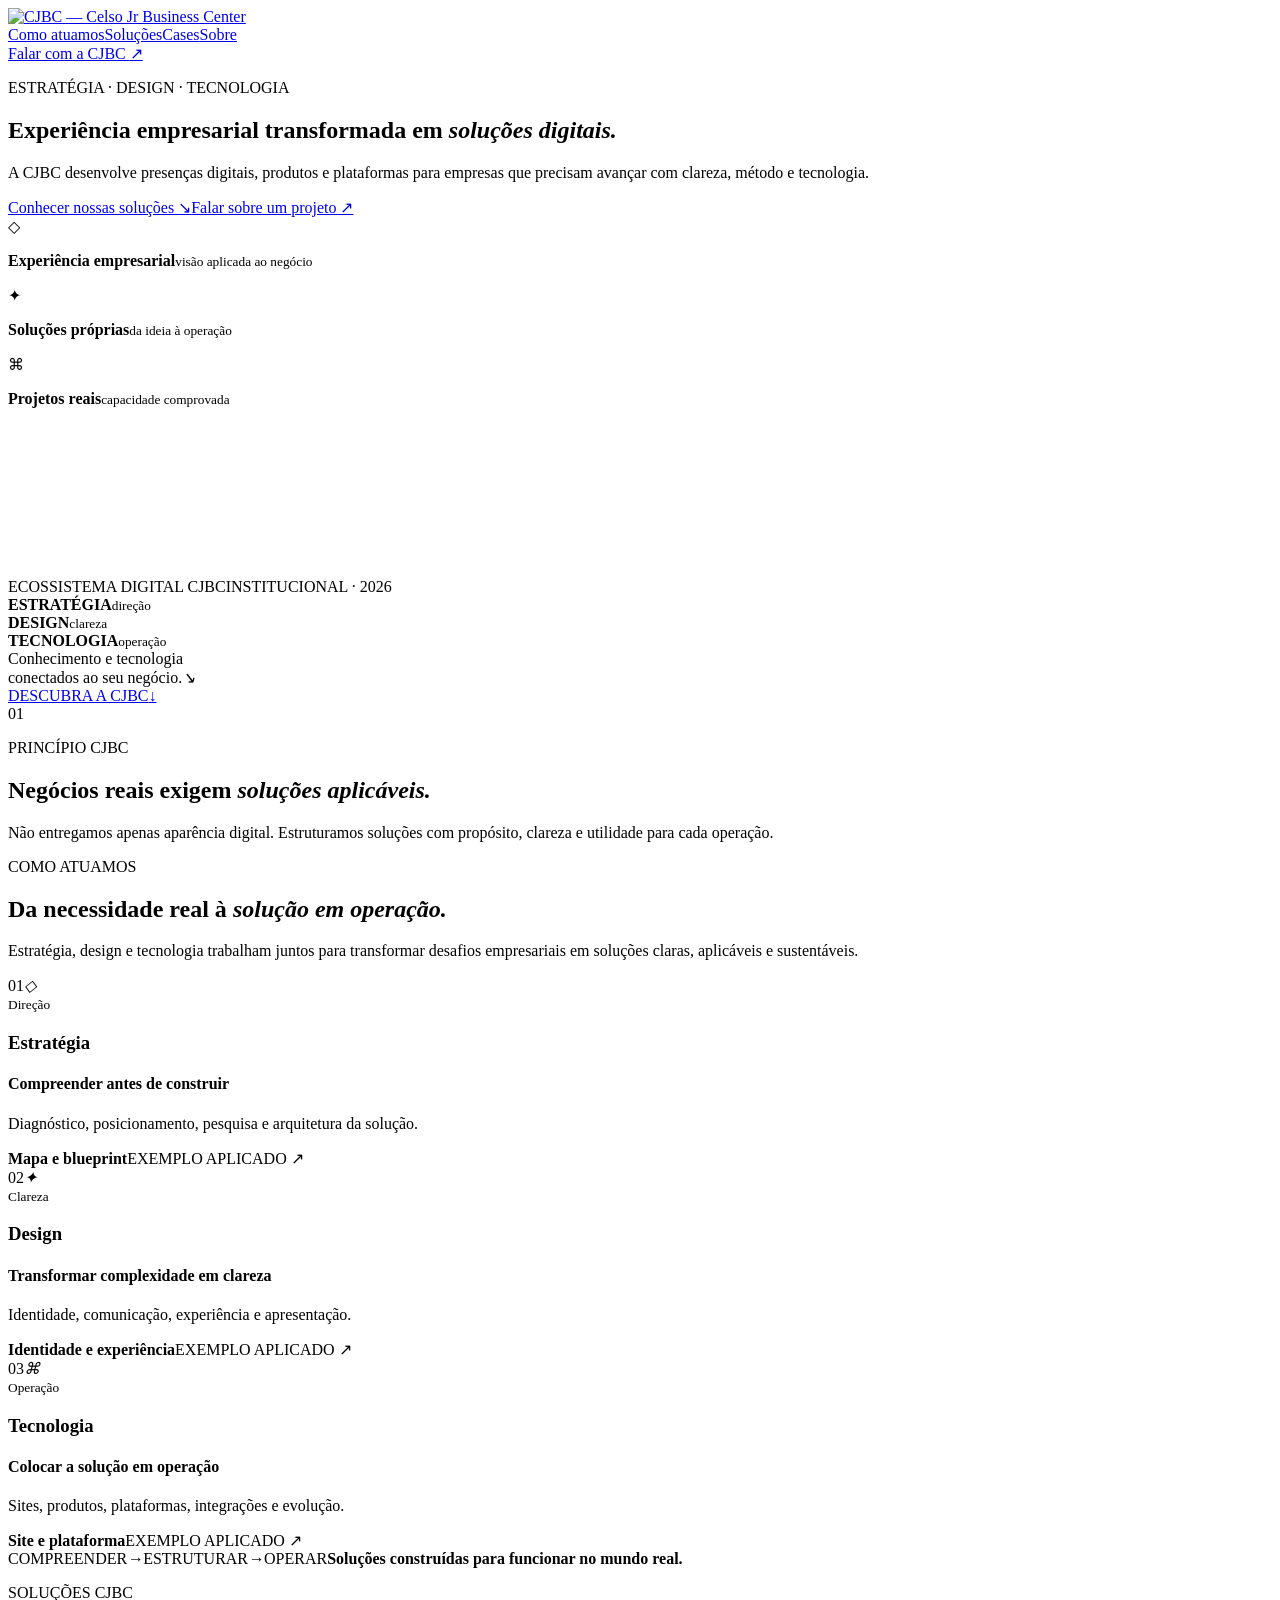
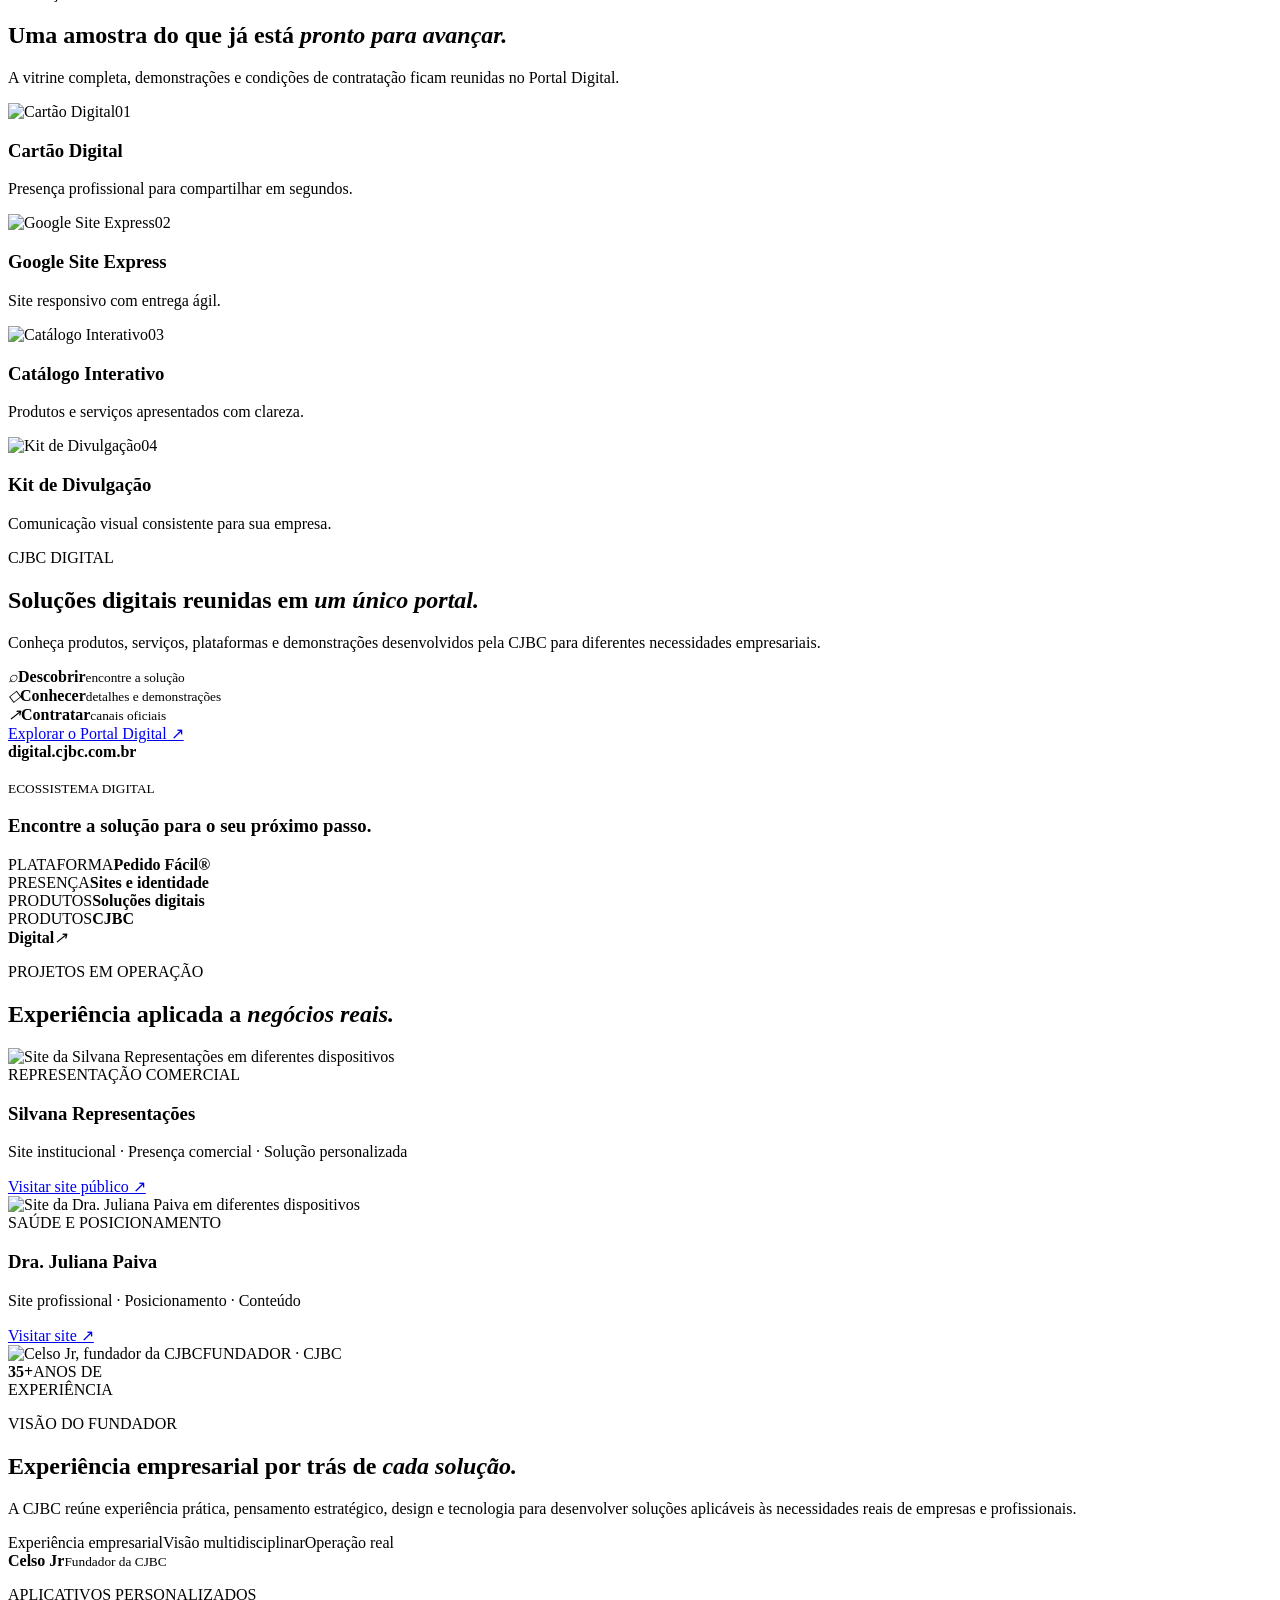
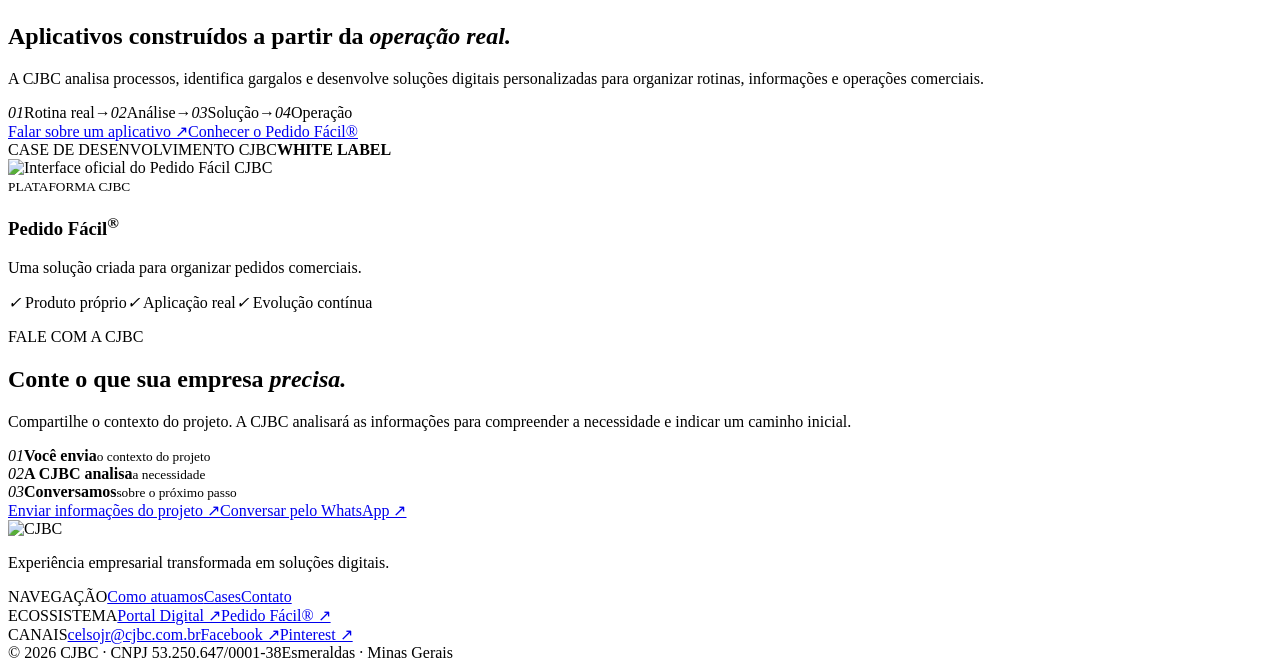
==== commit 43e65010: "Inclui e-mail corporativo no rodapé institucional" ====
--- a/cjbc-institucional/index.html
+++ b/cjbc-institucional/index.html
@@ -27,5 +27,5 @@
   <meta name="twitter:image" content="https://cjbc.com.br/cjbc-ecossistema-poster.jpg">
   <link rel="stylesheet" href="/styles.css">
 </head>
-<body><main><script type="application/ld+json">{"@context":"https://schema.org","@type":"Organization","name":"CJBC | Celso Jr Business Center","url":"https://cjbc.com.br","logo":"https://cjbc.com.br/logo-cjbc-roxo.png","description":"Estratégia, design e tecnologia aplicados a soluções digitais para negócios reais.","telephone":"+55 31 97221-9836","taxID":"53.250.647/0001-38","address":{"@type":"PostalAddress","addressLocality":"Esmeraldas","addressRegion":"MG","addressCountry":"BR"},"sameAs":["https://digital.cjbc.com.br","https://www.facebook.com/celsojr.designergrafico","https://www.pinterest.com/celsojrbr/"]}</script><header class="topbar"><a class="brand" href="#top" aria-label="CJBC — início"><img src="/logo-cjbc-header.png" alt="CJBC — Celso Jr Business Center"/></a><nav aria-label="Navegação principal"><a href="#metodo">Como atuamos</a><a href="#solucoes">Soluções</a><a href="#cases">Cases</a><a href="#sobre">Sobre</a></nav><a class="navCta" href="#contato">Falar com a CJBC <span>↗</span></a></header><section class="hero" id="top"><div class="heroGlow heroGlowA"></div><div class="heroGlow heroGlowB"></div><div class="heroCopy reveal"><p class="eyebrow"><i></i> ESTRATÉGIA · DESIGN · TECNOLOGIA</p><h1>Experiência empresarial transformada em <em>soluções digitais.</em></h1><p class="lead">A CJBC desenvolve presenças digitais, produtos e plataformas para empresas que precisam avançar com clareza, método e tecnologia.</p><div class="actions"><a class="primary" href="#solucoes">Conhecer nossas soluções <span>↘</span></a><a class="secondary" href="https://wa.me/5531972219836" target="_blank" rel="noreferrer">Falar sobre um projeto ↗</a></div><div class="proof"><div><span class="proofIcon">◇</span><p><b>Experiência empresarial</b><small>visão aplicada ao negócio</small></p></div><div><span class="proofIcon">✦</span><p><b>Soluções próprias</b><small>da ideia à operação</small></p></div><div><span class="proofIcon">⌘</span><p><b>Projetos reais</b><small>capacidade comprovada</small></p></div></div></div><div class="cinema revealDelay"><div class="cinemaFrame"><video autoPlay="" muted="" loop="" playsInline="" poster="/cjbc-ecossistema-poster.jpg"><source src="/cjbc-ecossistema.webm" type="video/webm"/><source src="/cjbc-ecossistema.mp4" type="video/mp4"/></video><div class="shade"></div><div class="frameCorners"></div><div class="cinemaTop"><span><i></i> ECOSSISTEMA DIGITAL CJBC</span><span>INSTITUCIONAL · 2026</span></div><div class="signal signalA"><b>ESTRATÉGIA</b><small>direção</small></div><div class="signal signalB"><b>DESIGN</b><small>clareza</small></div><div class="signal signalC"><b>TECNOLOGIA</b><small>operação</small></div><div class="cinemaBottom"><span>Conhecimento e tecnologia<br/>conectados ao seu negócio.</span><i>↘</i></div></div></div><a class="scrollCue" href="#manifesto"><span>DESCUBRA A CJBC</span><i>↓</i></a></section><section class="manifesto" id="manifesto"><div class="manifestoTag"><span>01</span><p>PRINCÍPIO CJBC</p></div><h2>Negócios reais exigem <em>soluções aplicáveis.</em></h2><p>Não entregamos apenas aparência digital. Estruturamos soluções com propósito, clareza e utilidade para cada operação.</p><div class="orbit" aria-hidden="true"><i></i><i></i><i></i></div></section><section class="method" id="metodo"><div class="sectionIntro"><p class="eyebrow"><i></i> COMO ATUAMOS</p><h2>Da necessidade real à <em>solução em operação.</em></h2><p>Estratégia, design e tecnologia trabalham juntos para transformar desafios empresariais em soluções claras, aplicáveis e sustentáveis.</p></div><div class="methodRail"><div class="railLine"></div><article><header><span>01</span><i>◇</i></header><div class="methodBody"><small>Direção</small><h3>Estratégia</h3><h4>Compreender antes de construir</h4><p>Diagnóstico, posicionamento, pesquisa e arquitetura da solução.</p><div class="methodExample"><b>Mapa e blueprint</b><span>EXEMPLO APLICADO ↗</span></div></div></article><article><header><span>02</span><i>✦</i></header><div class="methodBody"><small>Clareza</small><h3>Design</h3><h4>Transformar complexidade em clareza</h4><p>Identidade, comunicação, experiência e apresentação.</p><div class="methodExample"><b>Identidade e experiência</b><span>EXEMPLO APLICADO ↗</span></div></div></article><article><header><span>03</span><i>⌘</i></header><div class="methodBody"><small>Operação</small><h3>Tecnologia</h3><h4>Colocar a solução em operação</h4><p>Sites, produtos, plataformas, integrações e evolução.</p><div class="methodExample"><b>Site e plataforma</b><span>EXEMPLO APLICADO ↗</span></div></div></article></div><div class="methodResult"><span>COMPREENDER</span><i>→</i><span>ESTRUTURAR</span><i>→</i><span>OPERAR</span><b>Soluções construídas para funcionar no mundo real.</b></div></section><section class="solutions" id="solucoes"><div class="sectionIntro inverted"><p class="eyebrow"><i></i> SOLUÇÕES CJBC</p><h2>Uma amostra do que já está <em>pronto para avançar.</em></h2><p>A vitrine completa, demonstrações e condições de contratação ficam reunidas no Portal Digital.</p></div><div class="productFilm"><article><div class="productVisual"><img src="/cartao-digital.jpg" alt="Cartão Digital"/><span>01</span></div><div><h3>Cartão Digital</h3><p>Presença profissional para compartilhar em segundos.</p></div></article><article><div class="productVisual"><img src="/google-site-express.jpg" alt="Google Site Express"/><span>02</span></div><div><h3>Google Site Express</h3><p>Site responsivo com entrega ágil.</p></div></article><article><div class="productVisual"><img src="/catalogo-digital.jpg" alt="Catálogo Interativo"/><span>03</span></div><div><h3>Catálogo Interativo</h3><p>Produtos e serviços apresentados com clareza.</p></div></article><article><div class="productVisual"><img src="/kit-divulgacao.jpg" alt="Kit de Divulgação"/><span>04</span></div><div><h3>Kit de Divulgação</h3><p>Comunicação visual consistente para sua empresa.</p></div></article></div></section><section class="digital"><div class="digitalCopy"><p class="eyebrow"><i></i> CJBC DIGITAL</p><h2>Soluções digitais reunidas em <em>um único portal.</em></h2><p>Conheça produtos, serviços, plataformas e demonstrações desenvolvidos pela CJBC para diferentes necessidades empresariais.</p><div class="journey"><div><i>⌕</i><span><b>Descobrir</b><small>encontre a solução</small></span></div><div><i>◇</i><span><b>Conhecer</b><small>detalhes e demonstrações</small></span></div><div><i>↗</i><span><b>Contratar</b><small>canais oficiais</small></span></div></div><a class="primary" href="https://digital.cjbc.com.br" target="_blank" rel="noreferrer">Explorar o Portal Digital ↗</a></div><div class="portalScene" aria-label="Representação do Portal Digital CJBC"><div class="portalHalo"></div><div class="browser"><header><span></span><span></span><span></span><b>digital.cjbc.com.br</b></header><div class="browserBody"><aside><img src="/logo-cjbc-roxo.png" alt=""/><i></i><i></i><i></i></aside><div class="portalContent"><small>ECOSSISTEMA DIGITAL</small><h3>Encontre a solução para o seu próximo passo.</h3><div class="portalCards"><article><span>PLATAFORMA</span><b>Pedido Fácil®</b></article><article><span>PRESENÇA</span><b>Sites e identidade</b></article><article><span>PRODUTOS</span><b>Soluções digitais</b></article></div></div></div></div><div class="phone"><div></div><span>PRODUTOS</span><b>CJBC<br/>Digital</b><i>↗</i></div></div></section><section class="cases" id="cases"><div class="sectionIntro"><p class="eyebrow"><i></i> PROJETOS EM OPERAÇÃO</p><h2>Experiência aplicada a <em>negócios reais.</em></h2></div><div class="caseGrid"><article><img src="/case-silvana.png" alt="Site da Silvana Representações em diferentes dispositivos"/><div><span>REPRESENTAÇÃO COMERCIAL</span><h3>Silvana Representações</h3><p>Site institucional · Presença comercial · Solução personalizada</p><a href="https://www.silvanarepresentacoes.com.br/" target="_blank" rel="noreferrer">Visitar site público ↗</a></div></article><article><img src="/case-dra-juliana.png" alt="Site da Dra. Juliana Paiva em diferentes dispositivos"/><div><span>SAÚDE E POSICIONAMENTO</span><h3>Dra. Juliana Paiva</h3><p>Site profissional · Posicionamento · Conteúdo</p><a href="https://drajulianapaiva.com" target="_blank" rel="noreferrer">Visitar site ↗</a></div></article></div></section><section class="founder" id="sobre"><div class="founderVisual"><div class="photoFrame"><img src="/celso-jr.jpg" alt="Celso Jr, fundador da CJBC"/><span>FUNDADOR · CJBC</span></div><div class="experienceBadge"><b>35+</b><span>ANOS DE<br/>EXPERIÊNCIA</span></div></div><div class="founderCopy"><p class="eyebrow"><i></i> VISÃO DO FUNDADOR</p><h2>Experiência empresarial por trás de <em>cada solução.</em></h2><p>A CJBC reúne experiência prática, pensamento estratégico, design e tecnologia para desenvolver soluções aplicáveis às necessidades reais de empresas e profissionais.</p><div class="founderAxes"><span>Experiência empresarial</span><span>Visão multidisciplinar</span><span>Operação real</span></div><strong>Celso Jr</strong><small>Fundador da CJBC</small></div></section><section class="customApps" id="aplicativos"><div class="appCopy"><p class="eyebrow"><i></i> APLICATIVOS PERSONALIZADOS</p><h2>Aplicativos construídos a partir da <em>operação real.</em></h2><p>A CJBC analisa processos, identifica gargalos e desenvolve soluções digitais personalizadas para organizar rotinas, informações e operações comerciais.</p><div class="appFlow"><span><i>01</i>Rotina real</span><b>→</b><span><i>02</i>Análise</span><b>→</b><span><i>03</i>Solução</span><b>→</b><span><i>04</i>Operação</span></div><div class="actions"><a class="primary green" href="https://wa.me/5531972219836" target="_blank" rel="noreferrer">Falar sobre um aplicativo ↗</a><a class="secondary" href="https://digital.cjbc.com.br" target="_blank" rel="noreferrer">Conhecer o Pedido Fácil®</a></div></div><div class="appProof"><div class="proofLabel"><span>CASE DE DESENVOLVIMENTO CJBC</span><b>WHITE LABEL</b></div><div class="appScreen"><img src="/pedido-facil-oficial.png" alt="Interface oficial do Pedido Fácil CJBC"/><div class="screenGlass"><small>PLATAFORMA CJBC</small><h3>Pedido Fácil<sup>®</sup></h3><p>Uma solução criada para organizar pedidos comerciais.</p></div></div><div class="appFacts"><span><i>✓</i> Produto próprio</span><span><i>✓</i> Aplicação real</span><span><i>✓</i> Evolução contínua</span></div></div></section><section class="contact" id="contato"><div class="contactIntro"><p class="eyebrow"><i></i> FALE COM A CJBC</p><h2>Conte o que sua empresa <em>precisa.</em></h2><p>Compartilhe o contexto do projeto. A CJBC analisará as informações para compreender a necessidade e indicar um caminho inicial.</p></div><div class="contactPath"><div class="contactLine"></div><article><i>01</i><span><b>Você envia</b><small>o contexto do projeto</small></span></article><article><i>02</i><span><b>A CJBC analisa</b><small>a necessidade</small></span></article><article><i>03</i><span><b>Conversamos</b><small>sobre o próximo passo</small></span></article><div class="contactActions"><a class="primary" href="https://docs.google.com/forms/d/e/1FAIpQLSdEcEfSiXoUt7JX0lUHjSPLyfMj59ZoH6J_6kAaWDB9_KIRdQ/viewform" target="_blank" rel="noreferrer">Enviar informações do projeto ↗</a><a href="https://wa.me/5531972219836" target="_blank" rel="noreferrer">Conversar pelo WhatsApp ↗</a></div></div></section><footer class="foot"><div><img src="/logo-cjbc-branco.png" alt="CJBC"/><p>Experiência empresarial transformada em soluções digitais.</p></div><div><span>NAVEGAÇÃO</span><a href="#metodo">Como atuamos</a><a href="#cases">Cases</a><a href="#contato">Contato</a></div><div><span>ECOSSISTEMA</span><a href="https://digital.cjbc.com.br" target="_blank" rel="noreferrer">Portal Digital ↗</a><a href="https://pedidofacil.cjbc.com.br" target="_blank" rel="noreferrer">Pedido Fácil® ↗</a></div><div><span>CANAIS</span><a href="https://www.facebook.com/celsojr.designergrafico" target="_blank" rel="noreferrer">Facebook ↗</a><a href="https://www.pinterest.com/celsojrbr/" target="_blank" rel="noreferrer">Pinterest ↗</a></div><div class="copyright"><span>© 2026 CJBC · CNPJ 53.250.647/0001-38</span><span>Esmeraldas · Minas Gerais</span></div></footer></main></body>
+<body><main><script type="application/ld+json">{"@context":"https://schema.org","@type":"Organization","name":"CJBC | Celso Jr Business Center","url":"https://cjbc.com.br","logo":"https://cjbc.com.br/logo-cjbc-roxo.png","description":"Estratégia, design e tecnologia aplicados a soluções digitais para negócios reais.","telephone":"+55 31 97221-9836","taxID":"53.250.647/0001-38","address":{"@type":"PostalAddress","addressLocality":"Esmeraldas","addressRegion":"MG","addressCountry":"BR"},"sameAs":["https://digital.cjbc.com.br","https://www.facebook.com/celsojr.designergrafico","https://www.pinterest.com/celsojrbr/"]}</script><header class="topbar"><a class="brand" href="#top" aria-label="CJBC — início"><img src="/logo-cjbc-header.png" alt="CJBC — Celso Jr Business Center"/></a><nav aria-label="Navegação principal"><a href="#metodo">Como atuamos</a><a href="#solucoes">Soluções</a><a href="#cases">Cases</a><a href="#sobre">Sobre</a></nav><a class="navCta" href="#contato">Falar com a CJBC <span>↗</span></a></header><section class="hero" id="top"><div class="heroGlow heroGlowA"></div><div class="heroGlow heroGlowB"></div><div class="heroCopy reveal"><p class="eyebrow"><i></i> ESTRATÉGIA · DESIGN · TECNOLOGIA</p><h1>Experiência empresarial transformada em <em>soluções digitais.</em></h1><p class="lead">A CJBC desenvolve presenças digitais, produtos e plataformas para empresas que precisam avançar com clareza, método e tecnologia.</p><div class="actions"><a class="primary" href="#solucoes">Conhecer nossas soluções <span>↘</span></a><a class="secondary" href="https://wa.me/5531972219836" target="_blank" rel="noreferrer">Falar sobre um projeto ↗</a></div><div class="proof"><div><span class="proofIcon">◇</span><p><b>Experiência empresarial</b><small>visão aplicada ao negócio</small></p></div><div><span class="proofIcon">✦</span><p><b>Soluções próprias</b><small>da ideia à operação</small></p></div><div><span class="proofIcon">⌘</span><p><b>Projetos reais</b><small>capacidade comprovada</small></p></div></div></div><div class="cinema revealDelay"><div class="cinemaFrame"><video autoPlay="" muted="" loop="" playsInline="" poster="/cjbc-ecossistema-poster.jpg"><source src="/cjbc-ecossistema.webm" type="video/webm"/><source src="/cjbc-ecossistema.mp4" type="video/mp4"/></video><div class="shade"></div><div class="frameCorners"></div><div class="cinemaTop"><span><i></i> ECOSSISTEMA DIGITAL CJBC</span><span>INSTITUCIONAL · 2026</span></div><div class="signal signalA"><b>ESTRATÉGIA</b><small>direção</small></div><div class="signal signalB"><b>DESIGN</b><small>clareza</small></div><div class="signal signalC"><b>TECNOLOGIA</b><small>operação</small></div><div class="cinemaBottom"><span>Conhecimento e tecnologia<br/>conectados ao seu negócio.</span><i>↘</i></div></div></div><a class="scrollCue" href="#manifesto"><span>DESCUBRA A CJBC</span><i>↓</i></a></section><section class="manifesto" id="manifesto"><div class="manifestoTag"><span>01</span><p>PRINCÍPIO CJBC</p></div><h2>Negócios reais exigem <em>soluções aplicáveis.</em></h2><p>Não entregamos apenas aparência digital. Estruturamos soluções com propósito, clareza e utilidade para cada operação.</p><div class="orbit" aria-hidden="true"><i></i><i></i><i></i></div></section><section class="method" id="metodo"><div class="sectionIntro"><p class="eyebrow"><i></i> COMO ATUAMOS</p><h2>Da necessidade real à <em>solução em operação.</em></h2><p>Estratégia, design e tecnologia trabalham juntos para transformar desafios empresariais em soluções claras, aplicáveis e sustentáveis.</p></div><div class="methodRail"><div class="railLine"></div><article><header><span>01</span><i>◇</i></header><div class="methodBody"><small>Direção</small><h3>Estratégia</h3><h4>Compreender antes de construir</h4><p>Diagnóstico, posicionamento, pesquisa e arquitetura da solução.</p><div class="methodExample"><b>Mapa e blueprint</b><span>EXEMPLO APLICADO ↗</span></div></div></article><article><header><span>02</span><i>✦</i></header><div class="methodBody"><small>Clareza</small><h3>Design</h3><h4>Transformar complexidade em clareza</h4><p>Identidade, comunicação, experiência e apresentação.</p><div class="methodExample"><b>Identidade e experiência</b><span>EXEMPLO APLICADO ↗</span></div></div></article><article><header><span>03</span><i>⌘</i></header><div class="methodBody"><small>Operação</small><h3>Tecnologia</h3><h4>Colocar a solução em operação</h4><p>Sites, produtos, plataformas, integrações e evolução.</p><div class="methodExample"><b>Site e plataforma</b><span>EXEMPLO APLICADO ↗</span></div></div></article></div><div class="methodResult"><span>COMPREENDER</span><i>→</i><span>ESTRUTURAR</span><i>→</i><span>OPERAR</span><b>Soluções construídas para funcionar no mundo real.</b></div></section><section class="solutions" id="solucoes"><div class="sectionIntro inverted"><p class="eyebrow"><i></i> SOLUÇÕES CJBC</p><h2>Uma amostra do que já está <em>pronto para avançar.</em></h2><p>A vitrine completa, demonstrações e condições de contratação ficam reunidas no Portal Digital.</p></div><div class="productFilm"><article><div class="productVisual"><img src="/cartao-digital.jpg" alt="Cartão Digital"/><span>01</span></div><div><h3>Cartão Digital</h3><p>Presença profissional para compartilhar em segundos.</p></div></article><article><div class="productVisual"><img src="/google-site-express.jpg" alt="Google Site Express"/><span>02</span></div><div><h3>Google Site Express</h3><p>Site responsivo com entrega ágil.</p></div></article><article><div class="productVisual"><img src="/catalogo-digital.jpg" alt="Catálogo Interativo"/><span>03</span></div><div><h3>Catálogo Interativo</h3><p>Produtos e serviços apresentados com clareza.</p></div></article><article><div class="productVisual"><img src="/kit-divulgacao.jpg" alt="Kit de Divulgação"/><span>04</span></div><div><h3>Kit de Divulgação</h3><p>Comunicação visual consistente para sua empresa.</p></div></article></div></section><section class="digital"><div class="digitalCopy"><p class="eyebrow"><i></i> CJBC DIGITAL</p><h2>Soluções digitais reunidas em <em>um único portal.</em></h2><p>Conheça produtos, serviços, plataformas e demonstrações desenvolvidos pela CJBC para diferentes necessidades empresariais.</p><div class="journey"><div><i>⌕</i><span><b>Descobrir</b><small>encontre a solução</small></span></div><div><i>◇</i><span><b>Conhecer</b><small>detalhes e demonstrações</small></span></div><div><i>↗</i><span><b>Contratar</b><small>canais oficiais</small></span></div></div><a class="primary" href="https://digital.cjbc.com.br" target="_blank" rel="noreferrer">Explorar o Portal Digital ↗</a></div><div class="portalScene" aria-label="Representação do Portal Digital CJBC"><div class="portalHalo"></div><div class="browser"><header><span></span><span></span><span></span><b>digital.cjbc.com.br</b></header><div class="browserBody"><aside><img src="/logo-cjbc-roxo.png" alt=""/><i></i><i></i><i></i></aside><div class="portalContent"><small>ECOSSISTEMA DIGITAL</small><h3>Encontre a solução para o seu próximo passo.</h3><div class="portalCards"><article><span>PLATAFORMA</span><b>Pedido Fácil®</b></article><article><span>PRESENÇA</span><b>Sites e identidade</b></article><article><span>PRODUTOS</span><b>Soluções digitais</b></article></div></div></div></div><div class="phone"><div></div><span>PRODUTOS</span><b>CJBC<br/>Digital</b><i>↗</i></div></div></section><section class="cases" id="cases"><div class="sectionIntro"><p class="eyebrow"><i></i> PROJETOS EM OPERAÇÃO</p><h2>Experiência aplicada a <em>negócios reais.</em></h2></div><div class="caseGrid"><article><img src="/case-silvana.png" alt="Site da Silvana Representações em diferentes dispositivos"/><div><span>REPRESENTAÇÃO COMERCIAL</span><h3>Silvana Representações</h3><p>Site institucional · Presença comercial · Solução personalizada</p><a href="https://www.silvanarepresentacoes.com.br/" target="_blank" rel="noreferrer">Visitar site público ↗</a></div></article><article><img src="/case-dra-juliana.png" alt="Site da Dra. Juliana Paiva em diferentes dispositivos"/><div><span>SAÚDE E POSICIONAMENTO</span><h3>Dra. Juliana Paiva</h3><p>Site profissional · Posicionamento · Conteúdo</p><a href="https://drajulianapaiva.com" target="_blank" rel="noreferrer">Visitar site ↗</a></div></article></div></section><section class="founder" id="sobre"><div class="founderVisual"><div class="photoFrame"><img src="/celso-jr.jpg" alt="Celso Jr, fundador da CJBC"/><span>FUNDADOR · CJBC</span></div><div class="experienceBadge"><b>35+</b><span>ANOS DE<br/>EXPERIÊNCIA</span></div></div><div class="founderCopy"><p class="eyebrow"><i></i> VISÃO DO FUNDADOR</p><h2>Experiência empresarial por trás de <em>cada solução.</em></h2><p>A CJBC reúne experiência prática, pensamento estratégico, design e tecnologia para desenvolver soluções aplicáveis às necessidades reais de empresas e profissionais.</p><div class="founderAxes"><span>Experiência empresarial</span><span>Visão multidisciplinar</span><span>Operação real</span></div><strong>Celso Jr</strong><small>Fundador da CJBC</small></div></section><section class="customApps" id="aplicativos"><div class="appCopy"><p class="eyebrow"><i></i> APLICATIVOS PERSONALIZADOS</p><h2>Aplicativos construídos a partir da <em>operação real.</em></h2><p>A CJBC analisa processos, identifica gargalos e desenvolve soluções digitais personalizadas para organizar rotinas, informações e operações comerciais.</p><div class="appFlow"><span><i>01</i>Rotina real</span><b>→</b><span><i>02</i>Análise</span><b>→</b><span><i>03</i>Solução</span><b>→</b><span><i>04</i>Operação</span></div><div class="actions"><a class="primary green" href="https://wa.me/5531972219836" target="_blank" rel="noreferrer">Falar sobre um aplicativo ↗</a><a class="secondary" href="https://digital.cjbc.com.br" target="_blank" rel="noreferrer">Conhecer o Pedido Fácil®</a></div></div><div class="appProof"><div class="proofLabel"><span>CASE DE DESENVOLVIMENTO CJBC</span><b>WHITE LABEL</b></div><div class="appScreen"><img src="/pedido-facil-oficial.png" alt="Interface oficial do Pedido Fácil CJBC"/><div class="screenGlass"><small>PLATAFORMA CJBC</small><h3>Pedido Fácil<sup>®</sup></h3><p>Uma solução criada para organizar pedidos comerciais.</p></div></div><div class="appFacts"><span><i>✓</i> Produto próprio</span><span><i>✓</i> Aplicação real</span><span><i>✓</i> Evolução contínua</span></div></div></section><section class="contact" id="contato"><div class="contactIntro"><p class="eyebrow"><i></i> FALE COM A CJBC</p><h2>Conte o que sua empresa <em>precisa.</em></h2><p>Compartilhe o contexto do projeto. A CJBC analisará as informações para compreender a necessidade e indicar um caminho inicial.</p></div><div class="contactPath"><div class="contactLine"></div><article><i>01</i><span><b>Você envia</b><small>o contexto do projeto</small></span></article><article><i>02</i><span><b>A CJBC analisa</b><small>a necessidade</small></span></article><article><i>03</i><span><b>Conversamos</b><small>sobre o próximo passo</small></span></article><div class="contactActions"><a class="primary" href="https://docs.google.com/forms/d/e/1FAIpQLSdEcEfSiXoUt7JX0lUHjSPLyfMj59ZoH6J_6kAaWDB9_KIRdQ/viewform" target="_blank" rel="noreferrer">Enviar informações do projeto ↗</a><a href="https://wa.me/5531972219836" target="_blank" rel="noreferrer">Conversar pelo WhatsApp ↗</a></div></div></section><footer class="foot"><div><img src="/logo-cjbc-branco.png" alt="CJBC"/><p>Experiência empresarial transformada em soluções digitais.</p></div><div><span>NAVEGAÇÃO</span><a href="#metodo">Como atuamos</a><a href="#cases">Cases</a><a href="#contato">Contato</a></div><div><span>ECOSSISTEMA</span><a href="https://digital.cjbc.com.br" target="_blank" rel="noreferrer">Portal Digital ↗</a><a href="https://pedidofacil.cjbc.com.br" target="_blank" rel="noreferrer">Pedido Fácil® ↗</a></div><div><span>CANAIS</span><a href="mailto:celsojr@cjbc.com.br">celsojr@cjbc.com.br</a><a href="https://www.facebook.com/celsojr.designergrafico" target="_blank" rel="noreferrer">Facebook ↗</a><a href="https://www.pinterest.com/celsojrbr/" target="_blank" rel="noreferrer">Pinterest ↗</a></div><div class="copyright"><span>© 2026 CJBC · CNPJ 53.250.647/0001-38</span><span>Esmeraldas · Minas Gerais</span></div></footer></main></body>
 </html>
